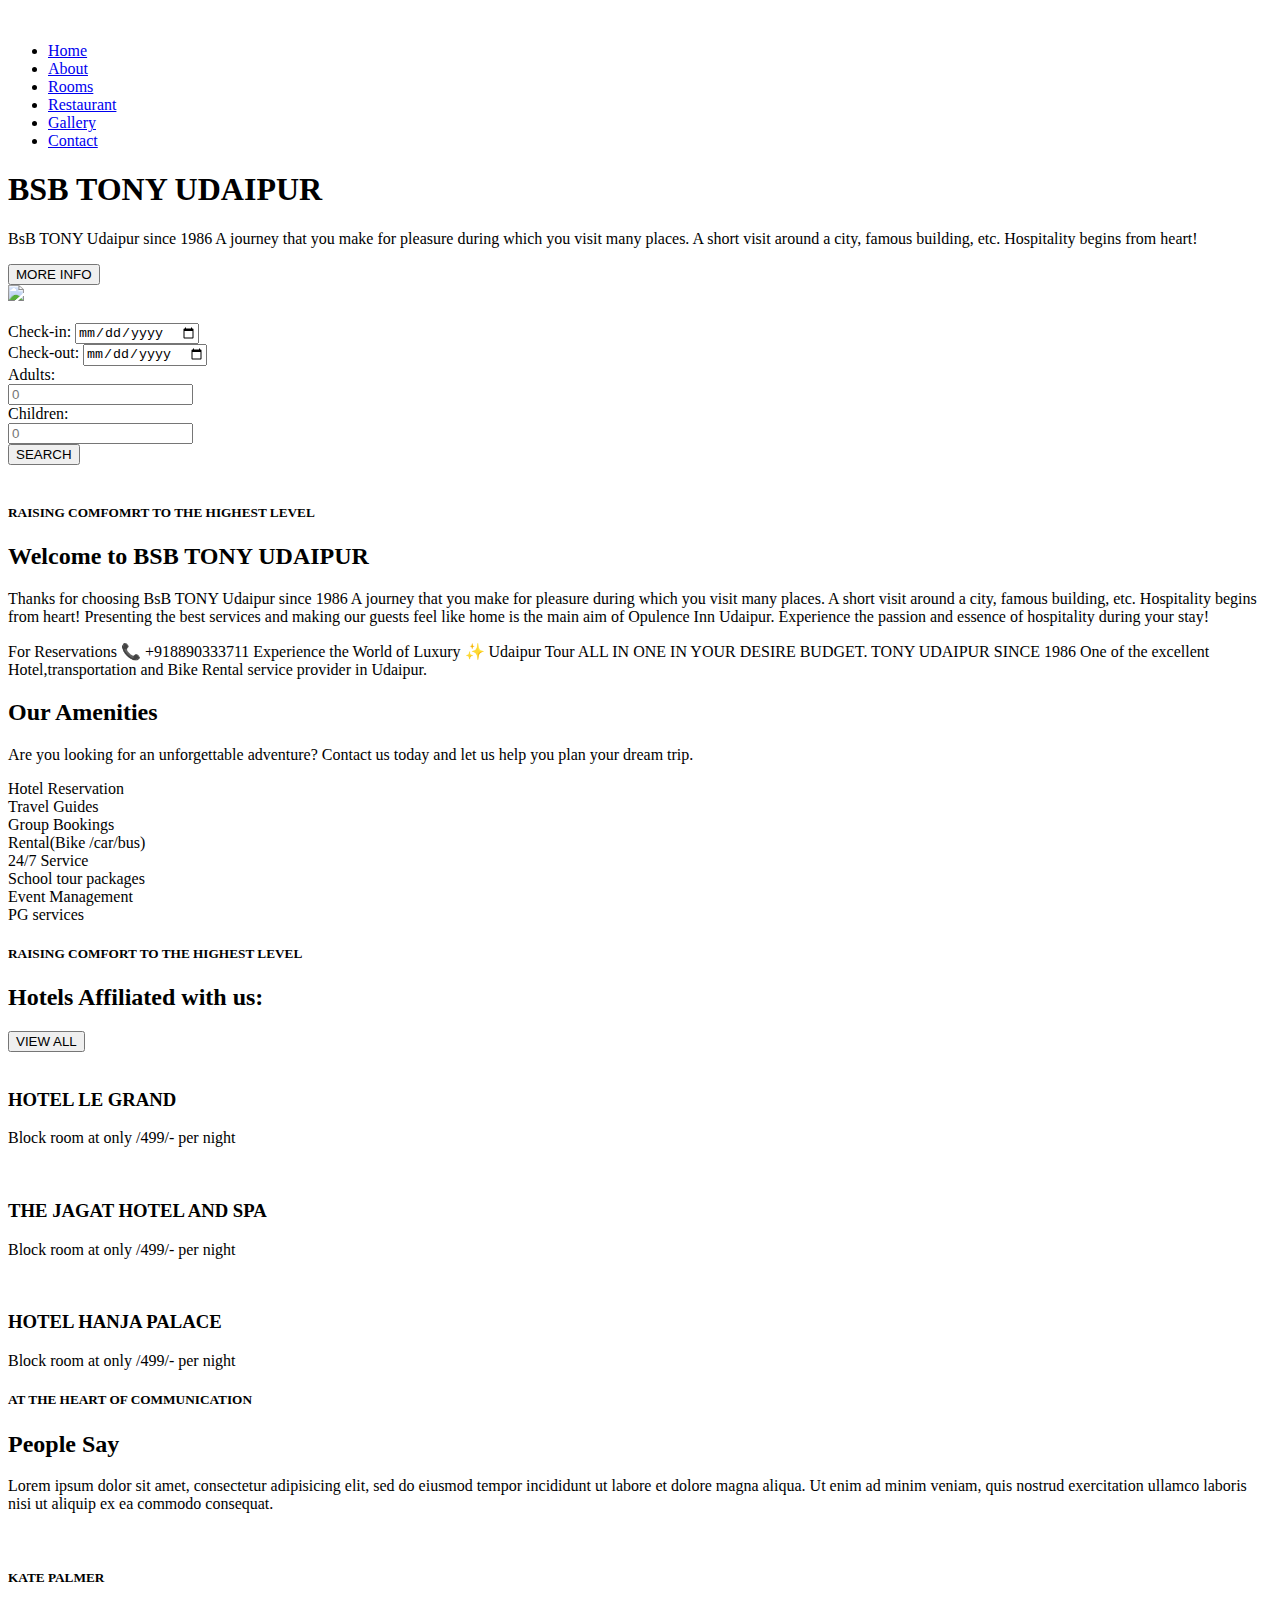
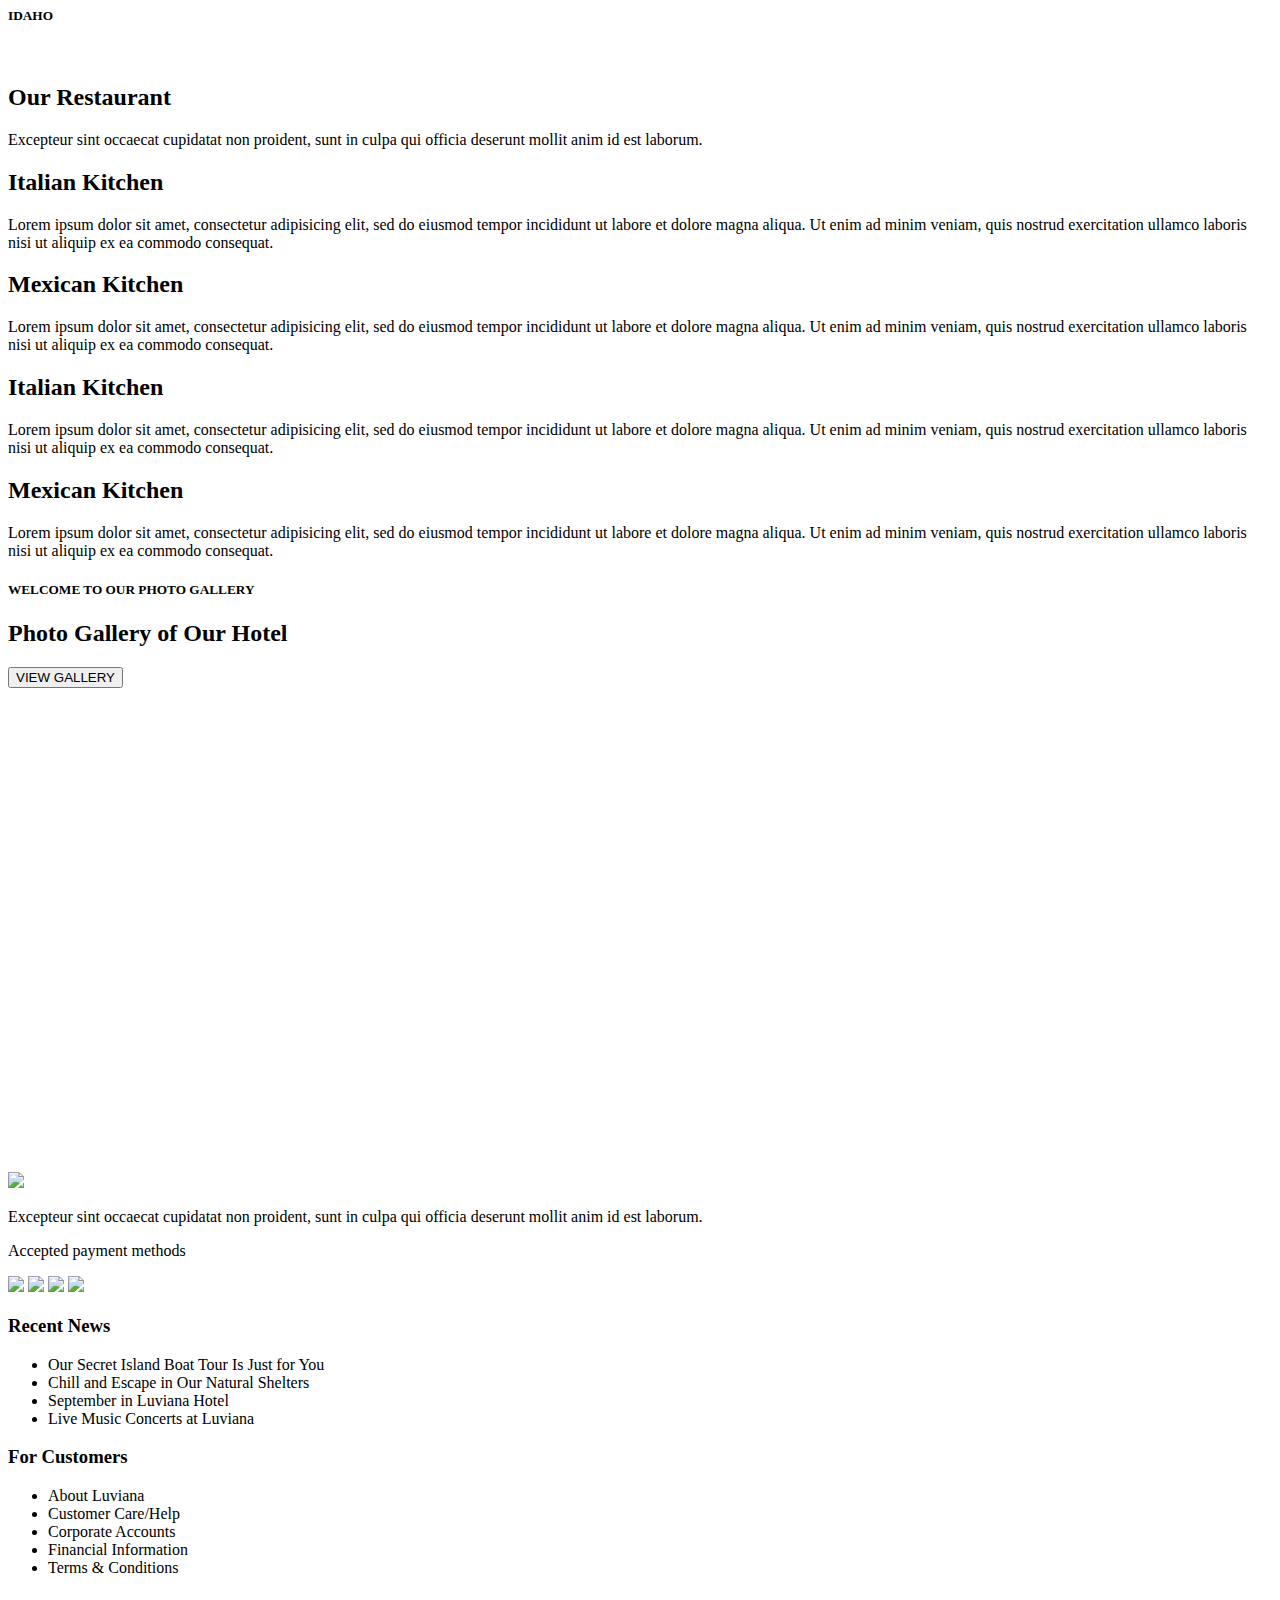
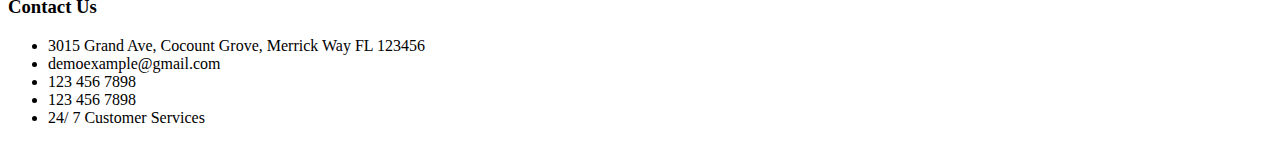
==== index.html @ 1e6cf477 "Update index.html" ====
<!DOCTYPE html>
<html lang="en" dir="ltr">

<head>
  <title>Hotel Website</title>
  <meta name="viewport" content="width=device-width, initial-scale=1">
  <link rel="stylesheet" href="css/style.css">

  <link rel="stylesheet" href="https://pro.fontawesome.com/releases/v5.10.0/css/all.css" integrity="sha384-AYmEC3Yw5cVb3ZcuHtOA93w35dYTsvhLPVnYs9eStHfGJvOvKxVfELGroGkvsg+p" crossorigin="anonymous" />


  <link rel="stylesheet" href="https://cdnjs.cloudflare.com/ajax/libs/OwlCarousel2/2.3.4/assets/owl.carousel.css" integrity="sha512-UTNP5BXLIptsaj5WdKFrkFov94lDx+eBvbKyoe1YAfjeRPC+gT5kyZ10kOHCfNZqEui1sxmqvodNUx3KbuYI/A==" crossorigin="anonymous"
    referrerpolicy="no-referrer" />
  <link rel="stylesheet" href="https://cdnjs.cloudflare.com/ajax/libs/OwlCarousel2/2.3.4/assets/owl.theme.default.min.css" integrity="sha512-sMXtMNL1zRzolHYKEujM2AqCLUR9F2C4/05cdbxjjLSRvMQIciEPCQZo++nk7go3BtSuK9kfa/s+a4f4i5pLkw=="
    crossorigin="anonymous" referrerpolicy="no-referrer" />
  <script src="https://code.jquery.com/jquery-1.12.4.min.js" integrity="sha256-ZosEbRLbNQzLpnKIkEdrPv7lOy9C27hHQ+Xp8a4MxAQ=" crossorigin="anonymous"></script>

</head>

<body>
  <header class="header" id="navigation-menu">
    <div class="container">
      <nav>
        <a href="#" class="logo"> <img src="image/logo.png" alt=""> </a>

        <ul class="nav-menu">
          <li> <a href="#home" class="nav-link">Home</a> </li>
          <li> <a href="#about" class="nav-link">About</a> </li>
          <li> <a href="#rooms" class="nav-link">Rooms</a> </li>
          <li> <a href="#restaurant" class="nav-link">Restaurant</a> </li>
          <li> <a href="#gallery" class="nav-link">Gallery</a> </li>
          <li> <a href="#contact" class="nav-link">Contact</a> </li>
        </ul>

        <div class="hambuger">
          <span class="bar"></span>
          <span class="bar"></span>
          <span class="bar"></span>
        </div>
      </nav>
    </div>
  </header>
  <script>
    const hambuger = document.querySelector('.hambuger');
    const navMenu = document.querySelector('.nav-menu');

    hambuger.addEventListener("click", mobileMenu);

    function mobileMenu() {
      hambuger.classList.toggle("active");
      navMenu.classList.toggle("active");
    }

    const navLink = document.querySelectorAll('.nav-link');
    navLink.forEach((n) => n.addEventListener("click", closeMenu));

    function closeMenu() {
      hambuger.classList.remove("active");
      navMenu.classList.remove("active");
    }
  </script>

  <section class="home" id="home">
    <div class="head_container">
      <div class="box">
        <div class="text">
          <h1>BSB TONY UDAIPUR</h1>
          <p>BsB TONY Udaipur since 1986 A journey that you make for pleasure during which you visit many places. A short visit around a city, famous building, etc. Hospitality begins from heart!  </p>
          <button>MORE INFO</button>
        </div>
      </div>
      <div class="image">
        <img src="image/home1.jpg" class="slide">
      </div>
      <div class="image_item">
        <img src="image/home1.jpg" alt="" class="slide active" onclick="img('image/home1.jpg')">
        <img src="image/home2.jpg" alt="" class="slide" onclick="img('image/home2.jpg')">
        <img src="image/home3.jpg" alt="" class="slide" onclick="img('image/home3.jpg')">
        <img src="image/home4.jpg" alt="" class="slide" onclick="img('image/home4.jpg')">
      </div>
    </div>
  </section>
  <script>
    function img(anything) {
      document.querySelector('.slide').src = anything;
    }

    function change(change) {
      const line = document.querySelector('.image');
      line.style.background = change;
    }
  </script>
  <section class="book">
    <div class="container flex">
      <div class="input grid">
        <div class="box">
          <label>Check-in:</label>
          <input type="date" placeholder="Check-in-Date">
        </div>
        <div class="box">
          <label>Check-out:</label>
          <input type="date" placeholder="Check-out-Date">
        </div>
        <div class="box">
          <label>Adults:</label> <br>
          <input type="number" placeholder="0">
        </div>
        <div class="box">
          <label>Children:</label> <br>
          <input type="number" placeholder="0">
        </div>
      </div>
      <div class="search">
        <input type="submit" value="SEARCH">
      </div>
    </div>
  </section>
  <section class="about top" id="about">
    <div class="container flex">
      <div class="left">
        <div class="img">
          <img src="image/a1.jpg" alt="" class="image1">
          <img src="image/a2.jpg" alt="" class="image2">
        </div>
      </div>
      <div class="right">
        <div class="heading">
          <h5>RAISING COMFOMRT TO THE HIGHEST LEVEL</h5>
          <h2>Welcome to BSB TONY UDAIPUR </h2>
          <p>
          
            Thanks for choosing
            BsB TONY Udaipur since 1986
            
            A journey that you make for pleasure during which you visit many places.
            
            A short visit around a city, famous building, etc.
            Hospitality begins from heart!
            
            Presenting the best services and making our guests feel like home is the main aim of Opulence Inn Udaipur.
            Experience the passion and essence of hospitality during your stay!
            
            
             </p>
          <p>For Reservations 
            📞 +918890333711
            
            Experience the World of Luxury ✨
            
            
            Udaipur Tour ALL IN ONE IN YOUR DESIRE BUDGET. 
            
            TONY UDAIPUR SINCE 1986
            
            
            One of the excellent Hotel,transportation and Bike Rental service provider in Udaipur.
            </p>
          
        </div>
      </div>
    </div>
  </section>
  <section class="wrapper top">
    <div class="container">
      <div class="text">
        <h2>Our Amenities</h2>
        <p>Are you looking for an unforgettable adventure? Contact us today and let us help you plan your dream trip. </p>

        <div class="content">
          <div class="box flex">
            <i class="fas fa-swimming-pool"></i>
            <span>Hotel Reservation
            </span>
          </div>
          <div class="box flex">
            <i class="fas fa-dumbbell"></i>
            <span>Travel Guides
            </span>
          </div>
          <div class="box flex">
            <i class="fas fa-spa"></i>
            <span>Group Bookings</span>
          </div>
          <div class="box flex">
            <i class="fas fa-ship"></i>
            <span>Rental(Bike /car/bus)
            </span>
          </div>
          <div class="box flex">
            <i class="fas fa-swimmer"></i>
            <span>24/7 Service

            </span>
          </div>
          <div class="box flex">
            <i class="fas fa-microphone"></i>
            <span>School tour packages
            </span>
          </div>
          <div class="box flex">
            <i class="fas fa-water"></i>
            <span>Event Management
            </span>
          </div>
          <div class="box flex">
            <i class="fas fa-umbrella-beach"></i>
            <span>PG services</span>
          </div>
        </div>
      </div>
    </div>
  </section>
  <section class="room top" id="room">
    <div class="container">
      <div class="heading_top flex1">
        <div class="heading">
          <h5>RAISING COMFORT TO THE HIGHEST LEVEL</h5>
          <h2>Hotels Affiliated with us:</h2>
        </div>
        <div class="button">
          <a href="allhotels.html"><button class="btn1">VIEW ALL</button></div></a>
        </div>
      </div>

      <div class="content grid">
        <div class="box">
          <div class="img">
            <img src="image/aa.jpg" alt="">
          </div>
          <div class="text">
            <h3>HOTEL LE GRAND</h3>
            <p> <span>Block room  </span><span>at only </span>/499/-<span> per night</span> </p>
          </div>
        </div>
        <div class="box">
          <div class="img">
            <img src="image/BB.jpg" alt="">
          </div>
          <div class="text">
            <h3>THE JAGAT HOTEL AND SPA</h3>
            <p> <span>Block room  </span>at only <span>/499/- per night</span> </p>
          </div>
        </div>
        <div class="box">
          <div class="img">
            <img src="image/cc.jpg" alt="">
          </div>
          <div class="text">
            <h3>HOTEL HANJA PALACE</h3>
            <p> <span>Block room  </span>at only <span>/499/- per night</span> </p>
          </div>
        </div>
      </div>
    </div>
  </section>
  <section class="wrapper wrapper2 top">
    <div class="container">
      <div class="text">
        <div class="heading">
          <h5>AT THE HEART OF COMMUNICATION</h5>
          <h2>People Say</h2>
        </div>

        <div class="para">
          <p>Lorem ipsum dolor sit amet, consectetur adipisicing elit, sed do eiusmod tempor incididunt ut labore et dolore magna aliqua. Ut enim ad minim veniam, quis nostrud exercitation ullamco laboris nisi ut aliquip ex ea commodo consequat. </p>

          <div class="box flex">
            <div class="img">
              <img src="image/c.jpg" alt="">
            </div>
            <div class="name">
              <h5>KATE PALMER</h5>
              <h5>IDAHO</h5>
            </div>
          </div>
        </div>
      </div>
    </div>
  </section>


  <section class="restaurant top" id="restaurant">
    <div class="container flex">
      <div class="left">
        <img src="image/re.jpg" alt="">
      </div>
      <div class="right">
        <div class="text">
          <h2>Our Restaurant</h2>
          <p> Excepteur sint occaecat cupidatat non proident, sunt in culpa qui officia deserunt mollit anim id est laborum.</p>
        </div>
        <div class="accordionWrapper">
          <div class="accordionItem open">
            <h2 class="accordionIHeading">Italian Kitchen</h2>
            <div class="accordionItemContent">
              <p>Lorem ipsum dolor sit amet, consectetur adipisicing elit, sed do eiusmod tempor incididunt ut labore et dolore magna aliqua. Ut enim ad minim veniam, quis nostrud exercitation ullamco laboris nisi ut aliquip ex ea commodo consequat.
              </p>
            </div>
          </div>
          <div class="accordionItem close">
            <h2 class="accordionIHeading">Mexican Kitchen</h2>
            <div class="accordionItemContent">
              <p>Lorem ipsum dolor sit amet, consectetur adipisicing elit, sed do eiusmod tempor incididunt ut labore et dolore magna aliqua. Ut enim ad minim veniam, quis nostrud exercitation ullamco laboris nisi ut aliquip ex ea commodo consequat.
              </p>
            </div>
          </div>
          <div class="accordionItem close">
            <h2 class="accordionIHeading">Italian Kitchen</h2>
            <div class="accordionItemContent">
              <p>Lorem ipsum dolor sit amet, consectetur adipisicing elit, sed do eiusmod tempor incididunt ut labore et dolore magna aliqua. Ut enim ad minim veniam, quis nostrud exercitation ullamco laboris nisi ut aliquip ex ea commodo consequat.
              </p>
            </div>
          </div>
          <div class="accordionItem close">
            <h2 class="accordionIHeading">Mexican Kitchen</h2>
            <div class="accordionItemContent">
              <p>Lorem ipsum dolor sit amet, consectetur adipisicing elit, sed do eiusmod tempor incididunt ut labore et dolore magna aliqua. Ut enim ad minim veniam, quis nostrud exercitation ullamco laboris nisi ut aliquip ex ea commodo consequat.
              </p>
            </div>
          </div>
        </div>
      </div>
    </div>
  </section>
  <script>
    var accItem = document.getElementsByClassName('accordionItem');
    var accHD = document.getElementsByClassName('accordionIHeading');

    for (i = 0; i < accHD.length; i++) {
      accHD[i].addEventListener('click', toggleItem, false);
    }

    function toggleItem() {
      var itemClass = this.parentNode.className;
      for (var i = 0; i < accItem.length; i++) {
        accItem[i].className = 'accordionItem close';
      }
      if (itemClass == 'accordionItem close') {
        this.parentNode.className = 'accordionItem open';
      }
    }
  </script>



  <section class="gallary mtop " id="gallary">
    <div class="container">
      <div class="heading_top flex1">
        <div class="heading">
          <h5>WELCOME TO OUR PHOTO GALLERY</h5>
          <h2>Photo Gallery of Our Hotel</h2>
        </div>
        <div class="button">
          <button class="btn1">VIEW GALLERY</button>
        </div>
      </div>

      <div class="owl-carousel owl-theme">
        <div class="item">
          <img src="image/aa.jpg" alt="">
        </div>
        <div class="item">
          <img src="image/aa2.jpg" alt="">
        </div>
        <div class="item">
          <img src="image/aa3.jpg" alt="">
        </div>
        <div class="item">
          <img src="image/BB.jpg" alt="">
        </div>
        <div class="item">
          <img src="image/BB2.jpg" alt="">
        </div>
        <div class="item">
          <img src="image/cc.jpg" alt="">
        </div>
        <div class="item">
          <img src="image/cc1.jpg" alt="">
        </div>
        <div class="item">
          <img src="image/dd.jpg" alt="">
        </div>
      </div>

    </div>
  </section>

  <script src="https://cdnjs.cloudflare.com/ajax/libs/OwlCarousel2/2.3.4/owl.carousel.js" integrity="sha512-gY25nC63ddE0LcLPhxUJGFxa2GoIyA5FLym4UJqHDEMHjp8RET6Zn/SHo1sltt3WuVtqfyxECP38/daUc/WVEA==" crossorigin="anonymous"
    referrerpolicy="no-referrer"></script>
  <script src="https://cdnjs.cloudflare.com/ajax/libs/OwlCarousel2/2.3.4/owl.carousel.min.js" integrity="sha512-bPs7Ae6pVvhOSiIcyUClR7/q2OAsRiovw4vAkX+zJbw3ShAeeqezq50RIIcIURq7Oa20rW2n2q+fyXBNcU9lrw==" crossorigin="anonymous"
    referrerpolicy="no-referrer"></script>
  <script>
    $('.owl-carousel').owlCarousel({
      loop: true,
      margin: 10,
      nav: true,
      dots: false,
      navText: ["<i class='fas fa-chevron-left'></i>", "<i class='fas fa-chevron-right'></i>"],
      responsive: {
        0: {
          items: 1
        },
        768: {
          items: 2
        },
        1000: {
          items: 4
        }
      }
    })
  </script>



  <section class="map top">
    <iframe src="https://www.google.com/maps/embed?pb=!1m14!1m12!1m3!1d14131.036667732067!2d85.32395955!3d27.69383745!2m3!1f0!2f0!3f0!3m2!1i1024!2i768!4f13.1!5e0!3m2!1sen!2snp!4v1637755481449!5m2!1sen!2snp" width="600" height="450" style="border:0;"
      allowfullscreen="" loading="lazy"></iframe>
  </section>


  <footer>
    <div class="container grid top">
      <div class="box">
        <img src="https://img.icons8.com/external-flatart-icons-flat-flatarticons/48/000000/external-hotel-hotel-services-and-city-elements-flatart-icons-flat-flatarticons-1.png" />
        <p> Excepteur sint occaecat cupidatat non proident, sunt in culpa qui officia deserunt mollit anim id est laborum.</p>

        <p>Accepted payment methods</p>
        <div class="payment grid">
          <img src="https://img.icons8.com/color/48/000000/visa.png" />
          <img src="https://img.icons8.com/color/48/000000/mastercard.png" />
          <img src="https://img.icons8.com/color-glass/48/000000/paypal.png" />
          <img src="https://img.icons8.com/fluency/48/000000/amex.png" />
        </div>
      </div>

      <div class="box">
        <h3>Recent News</h3>

        <ul>
          <li>Our Secret Island Boat Tour Is Just for You</li>
          <li>Chill and Escape in Our Natural Shelters</li>
          <li>September in Luviana Hotel</li>
          <li>Live Music Concerts at Luviana</li>
        </ul>
      </div>

      <div class="box">
        <h3>For Customers</h3>
        <ul>
          <li>About Luviana</li>
          <li>Customer Care/Help</li>
          <li>Corporate Accounts</li>
          <li>Financial Information</li>
          <li>Terms & Conditions</li>
        </ul>
      </div>

      <div class="box">
        <h3>Contact Us</h3>

        <ul>
          <li>3015 Grand Ave, Cocount Grove, Merrick Way FL 123456</li>
          <li><i class="far fa-envelope"></i>demoexample@gmail.com </li>
          <li><i class="far fa-phone-alt"></i>123 456 7898 </li>
          <li><i class="far fa-phone-alt"></i>123 456 7898 </li>
          <li><i class="far fa-comments"></i>24/ 7 Customer Services </li>
        </ul>
      </div>
    </div>
  </footer>
</body>

</html>
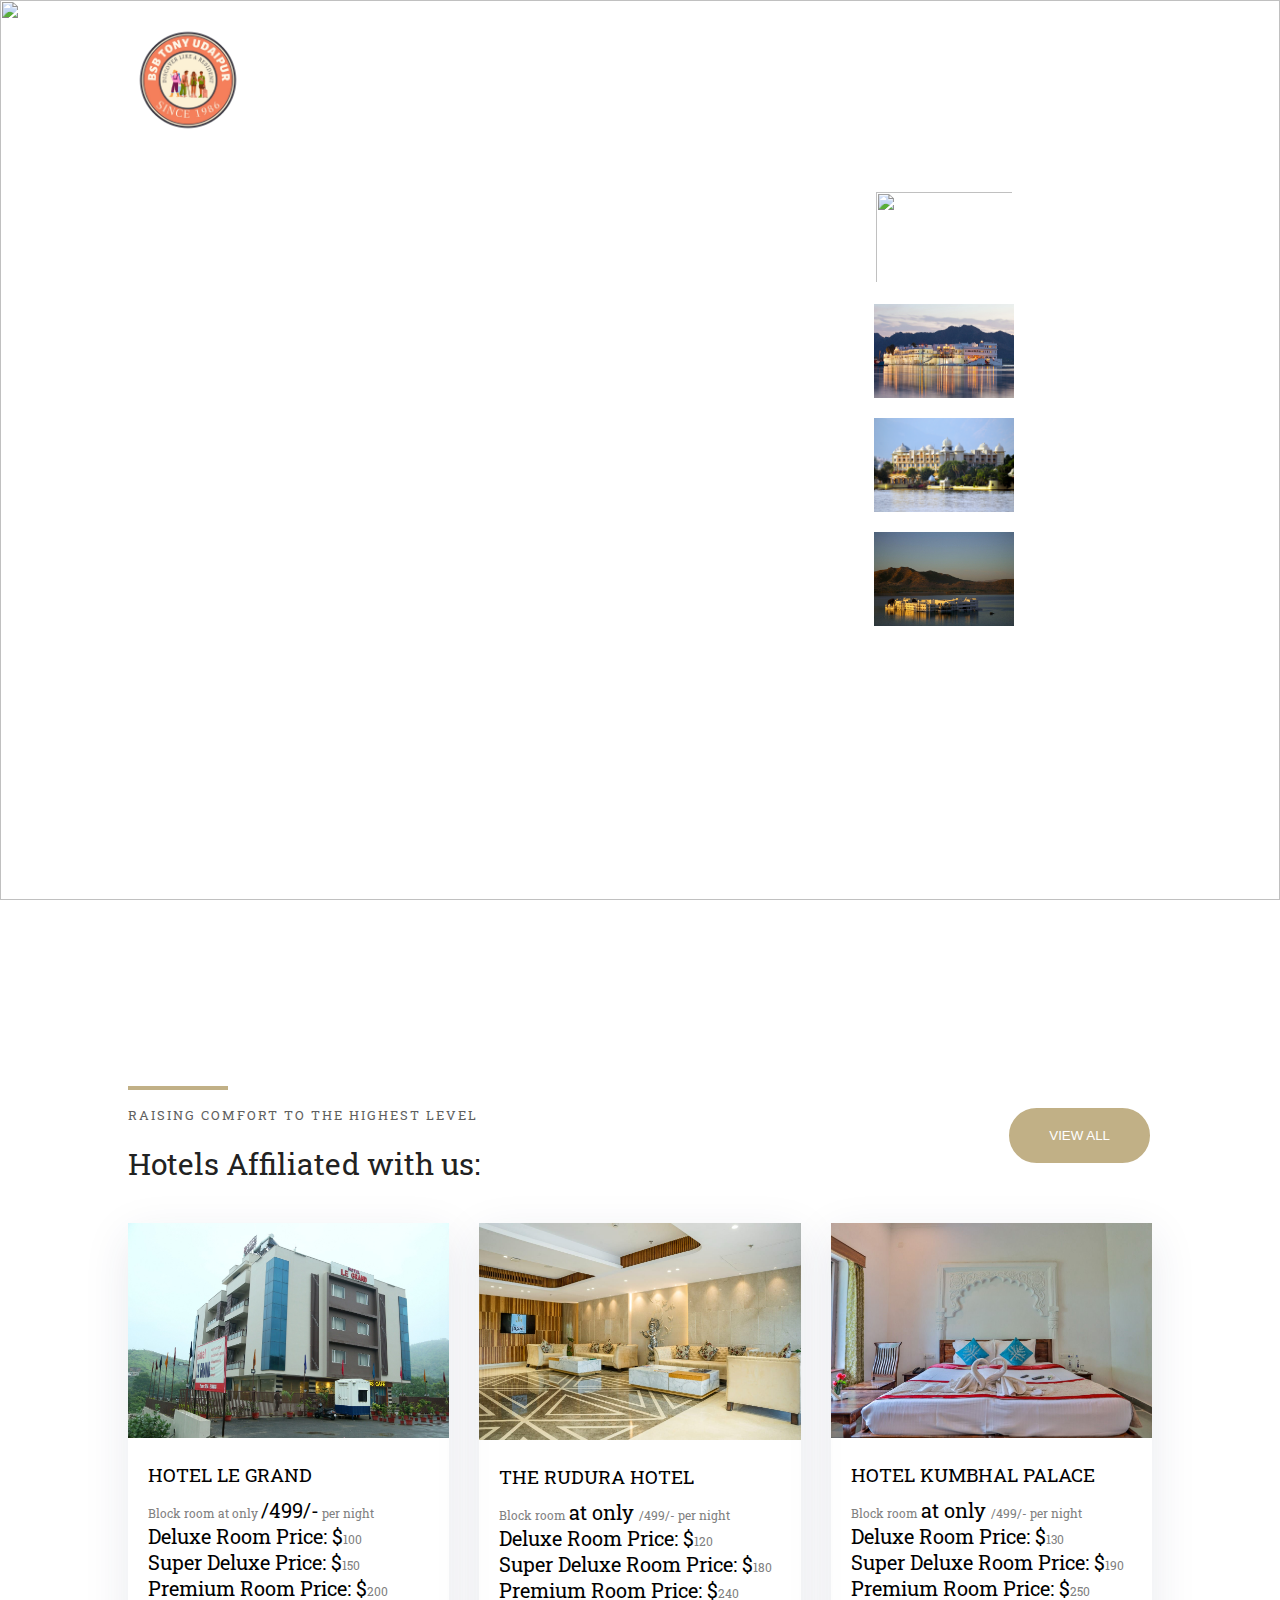
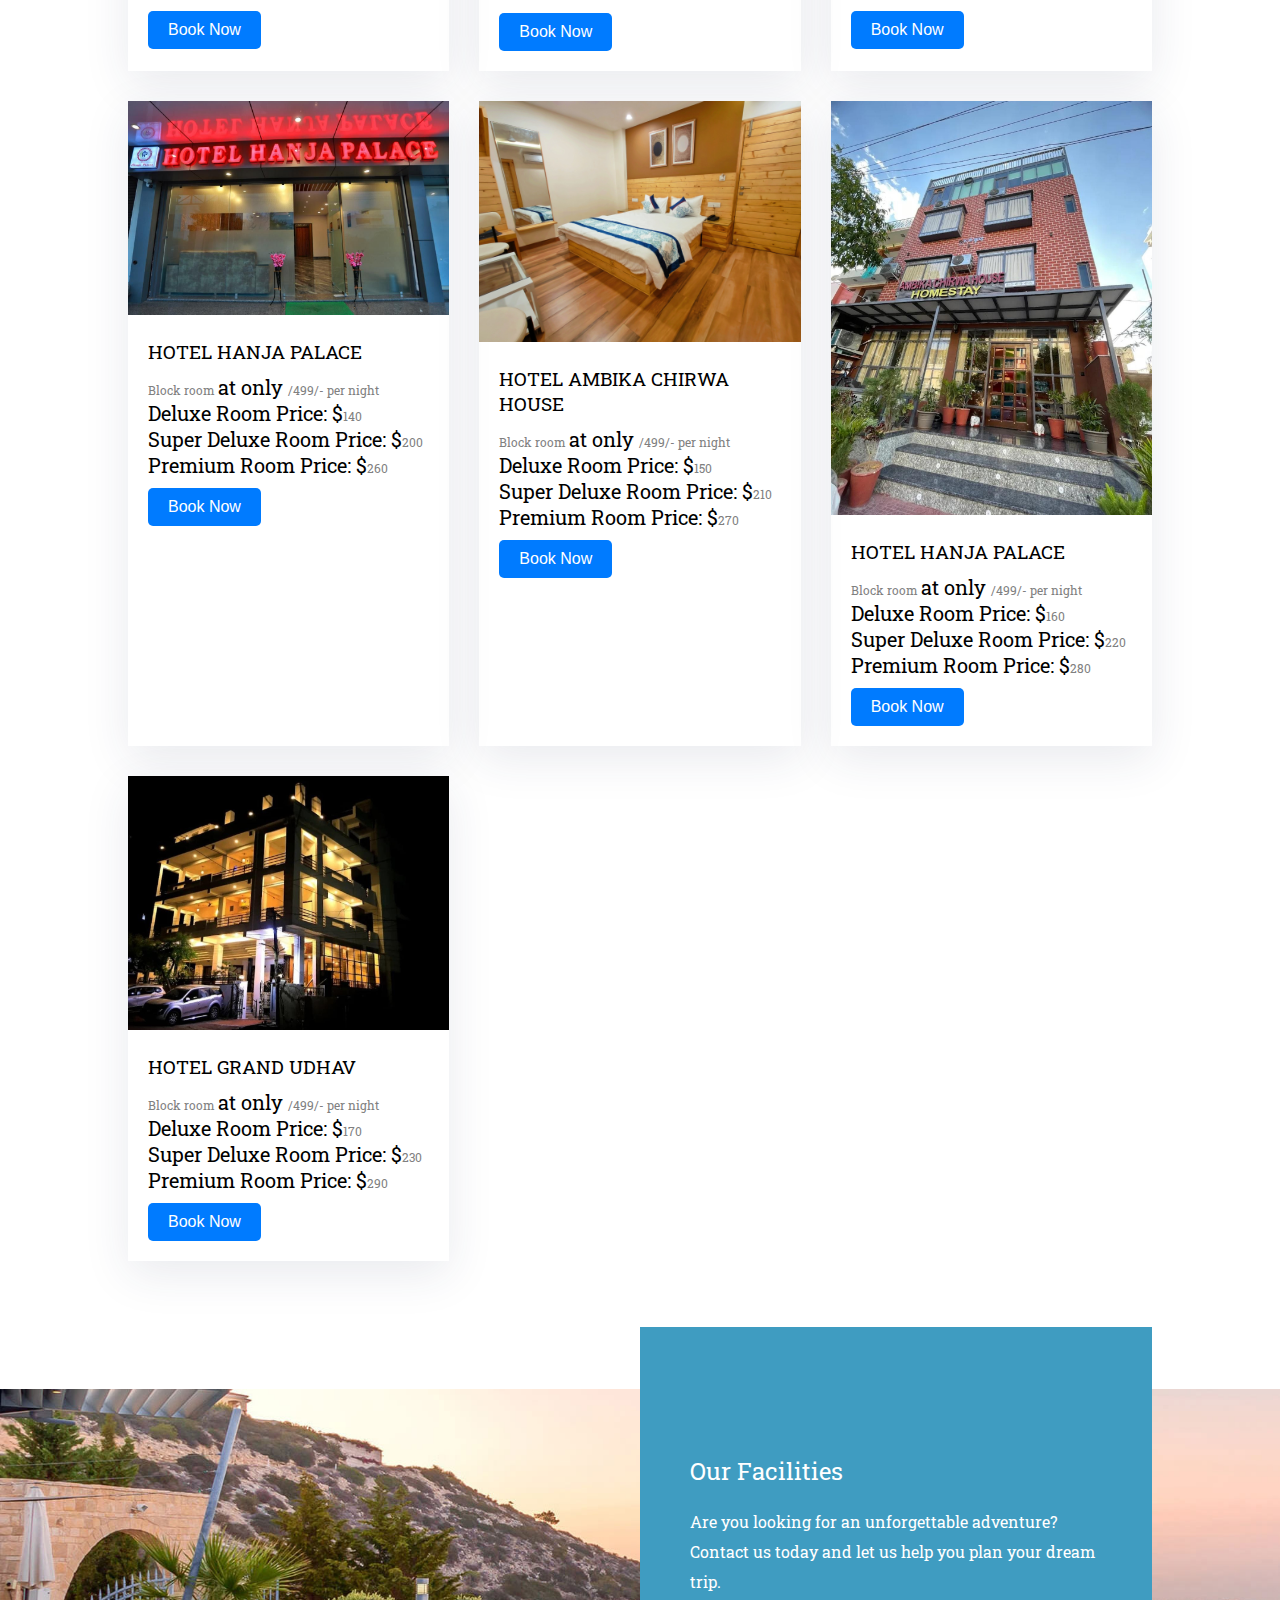
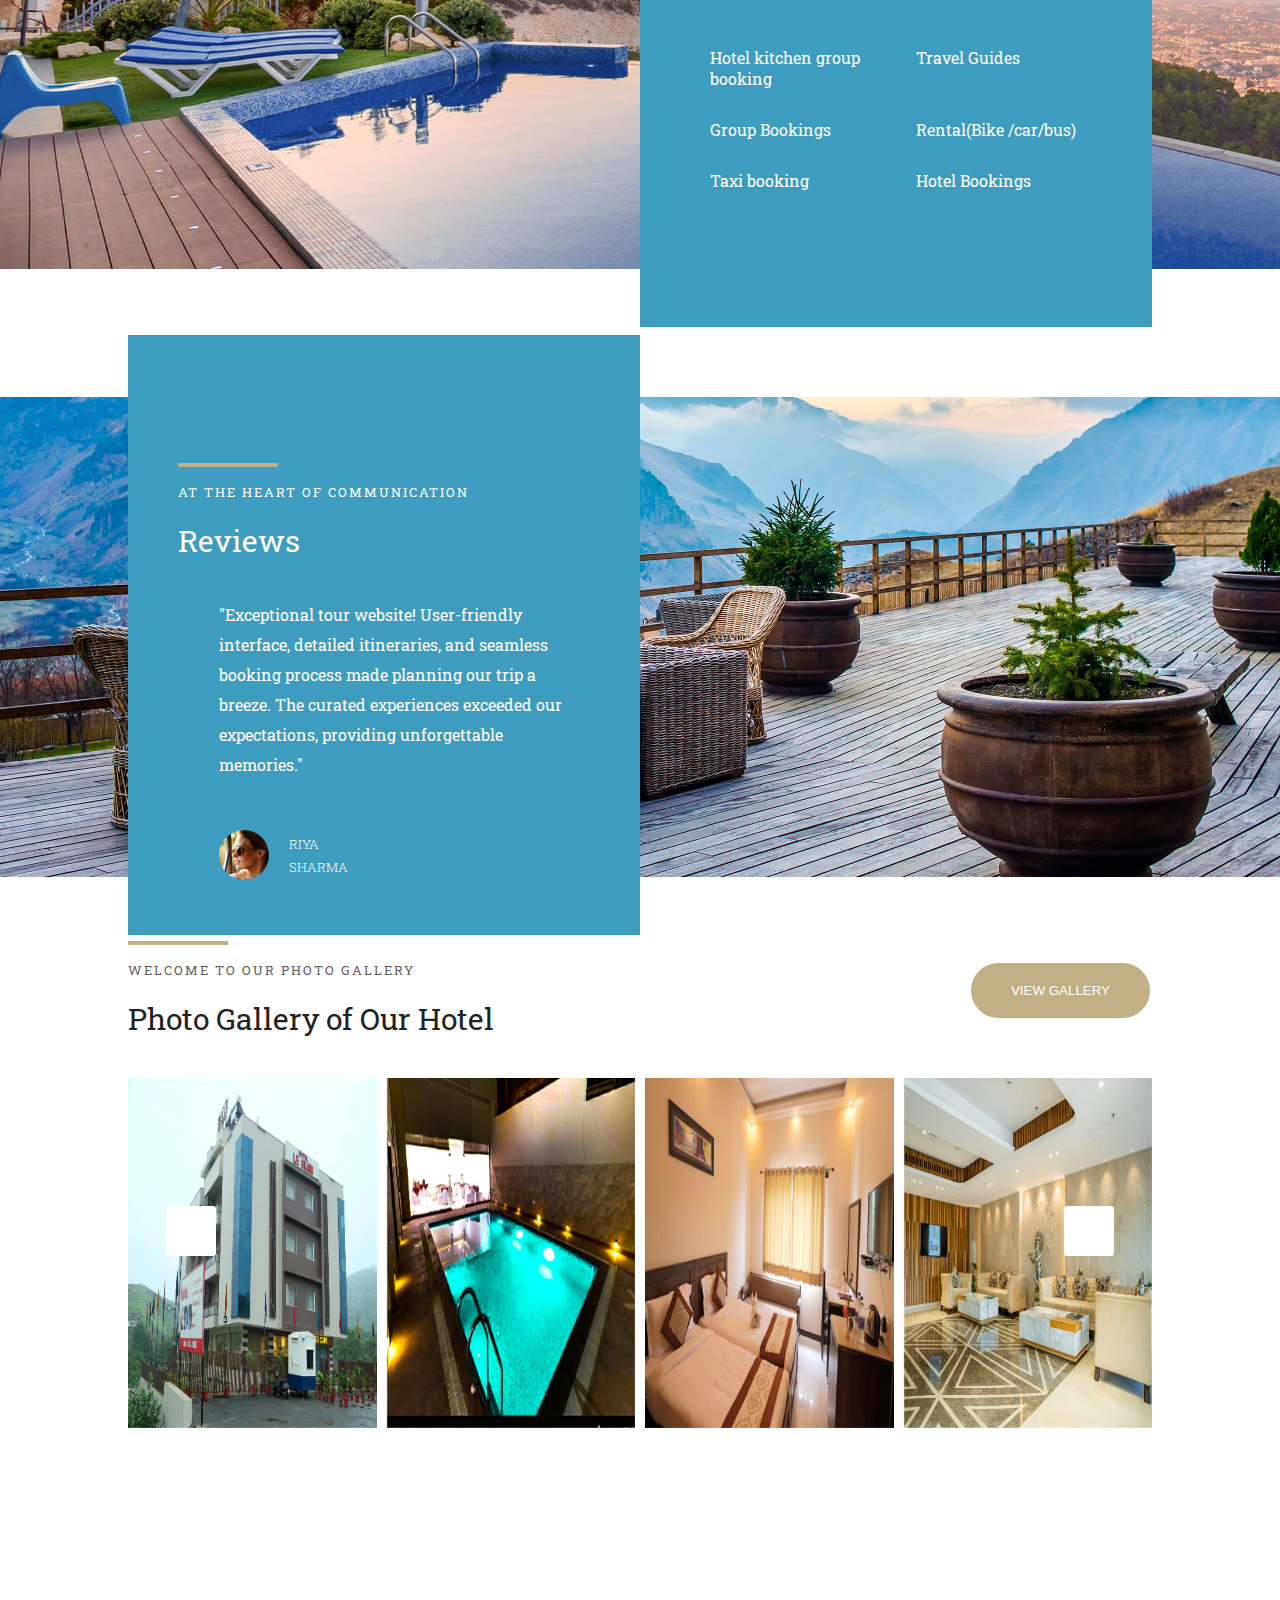
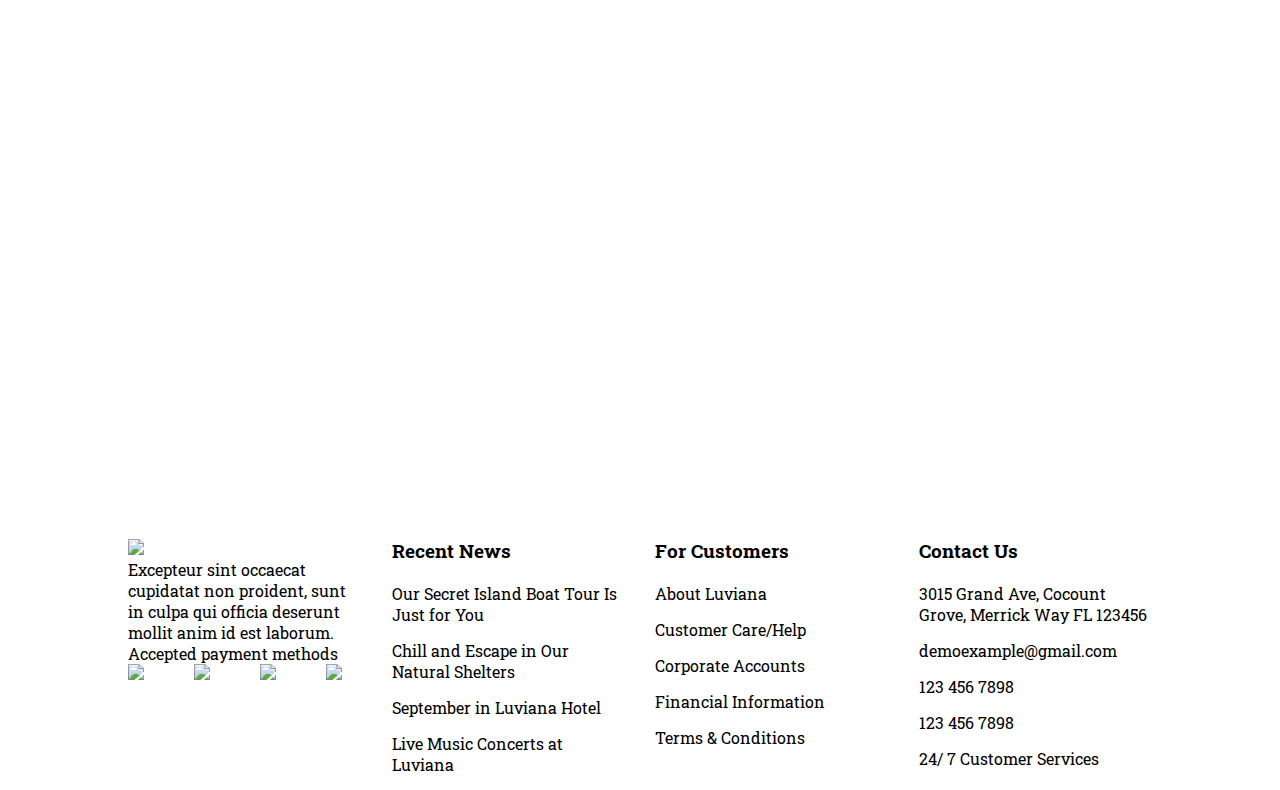
==== commit e5585fd8: "Update index.html" ====
--- a/index.html
+++ b/index.html
@@ -66,7 +66,7 @@
         <div class="text">
           <h1>BSB TONY UDAIPUR</h1>
           <p>BsB TONY Udaipur since 1986 A journey that you make for pleasure during which you visit many places. A short visit around a city, famous building, etc. Hospitality begins from heart!  </p>
-          <button>MORE INFO</button>
+        <A href="home.html"><button>MORE INFO</button></A>
         </div>
       </div>
       <div class="image">
@@ -90,86 +90,281 @@
       line.style.background = change;
     }
   </script>
-  <section class="book">
-    <div class="container flex">
-      <div class="input grid">
-        <div class="box">
-          <label>Check-in:</label>
-          <input type="date" placeholder="Check-in-Date">
-        </div>
-        <div class="box">
-          <label>Check-out:</label>
-          <input type="date" placeholder="Check-out-Date">
-        </div>
-        <div class="box">
-          <label>Adults:</label> <br>
-          <input type="number" placeholder="0">
-        </div>
-        <div class="box">
-          <label>Children:</label> <br>
-          <input type="number" placeholder="0">
-        </div>
-      </div>
-      <div class="search">
-        <input type="submit" value="SEARCH">
-      </div>
-    </div>
-  </section>
-  <section class="about top" id="about">
-    <div class="container flex">
-      <div class="left">
-        <div class="img">
-          <img src="image/a1.jpg" alt="" class="image1">
-          <img src="image/a2.jpg" alt="" class="image2">
-        </div>
-      </div>
-      <div class="right">
-        <div class="heading">
-          <h5>RAISING COMFOMRT TO THE HIGHEST LEVEL</h5>
-          <h2>Welcome to BSB TONY UDAIPUR </h2>
-          <p>
-          
-            Thanks for choosing
-            BsB TONY Udaipur since 1986
+  
+ 
+</br>
+</br>
+</br>
+</br>
+</br>
+</br>
+</br>
+</br>
+</br>
+
+</br>
+
+</br>
+</br>
+</br>
+</br>
+<section class="room top" id="room">
+  <div class="container">
+    <div class="heading_top flex1">
+      <div class="heading">
+        <h5>RAISING COMFORT TO THE HIGHEST LEVEL</h5>
+        <h2>Hotels Affiliated with us:</h2>
+      </div>
+      <div class="button">
+        <a href="allhotels.html"><button class="btn1">VIEW ALL</button></a>
+      </div>
+    </div>
+
+    <div class="content grid">
+      <div class="box">
+        <div class="img">
+          <img src="image/aa.jpg" alt="">
+        </div>
+        <div class="text">
+          <h3>HOTEL LE GRAND</h3>
+          <p> <span>Block room  </span><span>at only </span>/499/-<span> per night</span> </p>
+          <section>
+
+            <meta charset="UTF-8">
+            <meta name="viewport" content="width=device-width, initial-scale=1.0">
+            <title>Updated Prices</title>
+            <link rel="stylesheet" href="styles2.css">
+          
+          <section>
             
-            A journey that you make for pleasure during which you visit many places.
-            
-            A short visit around a city, famous building, etc.
-            Hospitality begins from heart!
-            
-            Presenting the best services and making our guests feel like home is the main aim of Opulence Inn Udaipur.
-            Experience the passion and essence of hospitality during your stay!
-            
-            
-             </p>
-          <p>For Reservations 
-            📞 +918890333711
-            
-            Experience the World of Luxury ✨
-            
-            
-            Udaipur Tour ALL IN ONE IN YOUR DESIRE BUDGET. 
-            
-            TONY UDAIPUR SINCE 1986
-            
-            
-            One of the excellent Hotel,transportation and Bike Rental service provider in Udaipur.
-            </p>
-          
-        </div>
-      </div>
-    </div>
-  </section>
+          
+            <div class="hotel-list">
+                <div class="hotel" id="hotelA">
+                
+                    <div class="room-prices">
+                        <p>Deluxe Room Price: $<span id="deluxePriceA">100</span></p>
+                        <p>Super Deluxe Price: $<span id="superDeluxePriceA">150</span></p>
+                        <p>Premium Room Price: $<span id="premiumPriceA">200</span></p>
+                    </div>
+                </div>
+               
+            </div>
+          
+            <script src="script2.js"></script>
+          </section>
+          </section>
+          <button class="book-btn" onclick="location.href='b1.html'">Book Now</button>
+        </div>
+      </div>
+    
+      <div class="box">
+        <div class="img">
+          <img src="image/BB.jpg" alt="">
+        </div>
+        <div class="text">
+          <h3>THE RUDURA HOTEL</h3>
+          <p> <span>Block room  </span>at only <span>/499/- per night</span> </p>
+          <section>
+
+            <meta charset="UTF-8">
+            <meta name="viewport" content="width=device-width, initial-scale=1.0">
+            <title>Updated Prices</title>
+            <link rel="stylesheet" href="styles2.css">
+          
+          <section>
+            <div class="hotel-list">
+          <div class="hotel" id="hotelB">
+            <div class="room-prices">
+                <p>Deluxe Room Price: $<span id="deluxePriceB">120</span></p>
+                <p>Super Deluxe Room Price: $<span id="superDeluxePriceB">180</span></p>
+                <p>Premium Room Price: $<span id="premiumPriceB">240</span></p>
+            </div>
+        </div>
+           </div>
+            <script src="script2.js"></script>
+          </section>
+          </section>
+          <button class="book-btn" onclick="location.href='b2.html'">Book Now</button>
+        </div>
+      </div>
+      
+      <div class="box">
+        <div class="img">
+          <img src="image/cc.jpg" alt="">
+        </div>
+        <div class="text">
+          <h3>HOTEL KUMBHAL PALACE</h3>
+          <p> <span>Block room  </span>at only <span>/499/- per night</span> </p>
+          <section>
+
+            <meta charset="UTF-8">
+            <meta name="viewport" content="width=device-width, initial-scale=1.0">
+            <title>Updated Prices</title>
+            <link rel="stylesheet" href="styles2.css">
+          
+          <section>
+            <div class="hotel-list">
+         <div class="hotel" id="hotelC">
+            <div class="room-prices">
+                <p>Deluxe Room Price: $<span id="deluxePriceC">130</span></p>
+                <p>Super Deluxe Room Price: $<span id="superDeluxePriceC">190</span></p>
+                <p>Premium Room Price: $<span id="premiumPriceC">250</span></p>
+            </div>
+        </div>
+           </div>
+            <script src="script2.js"></script>
+          </section>
+          </section>
+          <button class="book-btn" onclick="location.href='b3.html'">Book Now</button>
+        </div>
+      </div>
+  
+      <div class="box">
+        <div class="img">
+          <img src="image/dd.jpg" alt="">
+        </div>
+        <div class="text">
+          <h3>HOTEL HANJA PALACE</h3>
+          <p> <span>Block room  </span>at only <span>/499/- per night</span> </p>
+          <div class="hotel" id="hotelD">
+            <div class="room-prices">
+                <p>Deluxe Room Price: $<span id="deluxePriceD">140</span></p>
+                <p>Super Deluxe Room Price: $<span id="superDeluxePriceD">200</span></p>
+                <p>Premium Room Price: $<span id="premiumPriceD">260</span></p>
+            </div>
+        </div>
+          <button class="book-btn" onclick="location.href='b4.html'">Book Now</button>
+        </div>
+      </div>
+  
+      <div class="box">
+        <div class="img">
+          <img src="image/ee.jpg" alt="">
+        </div>
+        <div class="text">
+          <h3>HOTEL AMBIKA CHIRWA HOUSE</h3>
+          <p> <span>Block room  </span>at only <span>/499/- per night</span> </p>
+          <section>
+
+            <meta charset="UTF-8">
+            <meta name="viewport" content="width=device-width, initial-scale=1.0">
+            <title>Updated Prices</title>
+            <link rel="stylesheet" href="styles2.css">
+          
+          <section>
+            <div class="hotel-list">
+         <div class="hotel" id="hotelE">
+            <div class="room-prices">
+                <p>Deluxe Room Price: $<span id="deluxePriceE">150</span></p>
+                <p>Super Deluxe Room Price: $<span id="superDeluxePriceE">210</span></p>
+                <p>Premium Room Price: $<span id="premiumPriceE">270</span></p>
+            </div>
+        </div>
+           </div>
+            <script src="script2.js"></script>
+          </section>
+          </section>
+          <button class="book-btn" onclick="location.href='b5.html'">Book Now</button>
+        </div>
+      </div>
+  
+      <div class="box">
+        <div class="img">
+          <img src="image/FF.jpg" alt="">
+        </div>
+        <div class="text">
+          <h3>HOTEL HANJA PALACE</h3>
+          <p> <span>Block room  </span>at only <span>/499/- per night</span> </p>
+          <section>
+
+            <meta charset="UTF-8">
+            <meta name="viewport" content="width=device-width, initial-scale=1.0">
+            <title>Updated Prices</title>
+            <link rel="stylesheet" href="styles2.css">
+          
+          <section>
+            <div class="hotel-list">
+          <div class="hotel" id="hotelF">
+            <div class="room-prices">
+                <p>Deluxe Room Price: $<span id="deluxePriceF">160</span></p>
+                <p>Super Deluxe Room Price: $<span id="superDeluxePriceF">220</span></p>
+                <p>Premium Room Price: $<span id="premiumPriceF">280</span></p>
+            </div>
+        </div>
+           </div>
+            <script src="script2.js"></script>
+          </section>
+          </section>
+          <button class="book-btn" onclick="location.href='b6.html'">Book Now</button>
+        </div>
+      </div>
+  
+      <div class="box">
+        <div class="img">
+          <img src="image/HH.jpg" alt="">
+        </div>
+        <div class="text">
+          <h3>HOTEL GRAND UDHAV</h3>
+          <p> <span>Block room  </span>at only <span>/499/- per night</span> </p>
+          
+
+          <section>
+
+            <meta charset="UTF-8">
+            <meta name="viewport" content="width=device-width, initial-scale=1.0">
+            <title>Updated Prices</title>
+            <link rel="stylesheet" href="styles2.css">
+          
+          <section>
+            <div class="hotel-list">
+          <div class="hotel" id="hotelG">
+            <div class="room-prices">
+                <p>Deluxe Room Price: $<span id="deluxePriceG">170</span></p>
+                <p>Super Deluxe Room Price: $<span id="superDeluxePriceG">230</span></p>
+                <p>Premium Room Price: $<span id="premiumPriceG">290</span></p>
+            </div>
+        </div>
+           </div>
+            <script src="script2.js"></script>
+          </section>
+          </section>
+          <button class="book-btn" onclick="location.href='b7.html'">Book Now</button>
+        </div>
+      </div>
+    </div>
+  </div>
+</section>
+
+<style>
+  .book-btn {
+    background-color: #007bff;
+    color: #fff;
+    border: none;
+    padding: 10px 20px;
+    border-radius: 5px;
+    cursor: pointer;
+    font-size: 16px;
+    transition: background-color 0.3s;
+    margin-top: 10px;
+  }
+
+  .book-btn:hover {
+    background-color: #0056b3;
+  }
+</style>
+
+  
+  
   <section class="wrapper top">
     <div class="container">
       <div class="text">
-        <h2>Our Amenities</h2>
+        <h2>Our Facilities</h2>
         <p>Are you looking for an unforgettable adventure? Contact us today and let us help you plan your dream trip. </p>
 
         <div class="content">
           <div class="box flex">
             <i class="fas fa-swimming-pool"></i>
-            <span>Hotel Reservation
+            <span>Hotel kitchen group booking
             </span>
           </div>
           <div class="box flex">
@@ -188,89 +383,37 @@
           </div>
           <div class="box flex">
             <i class="fas fa-swimmer"></i>
-            <span>24/7 Service
+            <span>Taxi booking
 
             </span>
+         </div>
+          <div class="box flex">
+            <i class="fas fa-umbrella-beach"></i>
+            <span>Hotel Bookings</span>
           </div>
-          <div class="box flex">
-            <i class="fas fa-microphone"></i>
-            <span>School tour packages
-            </span>
-          </div>
-          <div class="box flex">
-            <i class="fas fa-water"></i>
-            <span>Event Management
-            </span>
-          </div>
-          <div class="box flex">
-            <i class="fas fa-umbrella-beach"></i>
-            <span>PG services</span>
-          </div>
         </div>
       </div>
     </div>
   </section>
-  <section class="room top" id="room">
-    <div class="container">
-      <div class="heading_top flex1">
-        <div class="heading">
-          <h5>RAISING COMFORT TO THE HIGHEST LEVEL</h5>
-          <h2>Hotels Affiliated with us:</h2>
-        </div>
-        <div class="button">
-          <a href="allhotels.html"><button class="btn1">VIEW ALL</button></div></a>
-        </div>
-      </div>
-
-      <div class="content grid">
-        <div class="box">
-          <div class="img">
-            <img src="image/aa.jpg" alt="">
-          </div>
-          <div class="text">
-            <h3>HOTEL LE GRAND</h3>
-            <p> <span>Block room  </span><span>at only </span>/499/-<span> per night</span> </p>
-          </div>
-        </div>
-        <div class="box">
-          <div class="img">
-            <img src="image/BB.jpg" alt="">
-          </div>
-          <div class="text">
-            <h3>THE JAGAT HOTEL AND SPA</h3>
-            <p> <span>Block room  </span>at only <span>/499/- per night</span> </p>
-          </div>
-        </div>
-        <div class="box">
-          <div class="img">
-            <img src="image/cc.jpg" alt="">
-          </div>
-          <div class="text">
-            <h3>HOTEL HANJA PALACE</h3>
-            <p> <span>Block room  </span>at only <span>/499/- per night</span> </p>
-          </div>
-        </div>
-      </div>
-    </div>
-  </section>
+  
   <section class="wrapper wrapper2 top">
     <div class="container">
       <div class="text">
         <div class="heading">
           <h5>AT THE HEART OF COMMUNICATION</h5>
-          <h2>People Say</h2>
+          <h2>Reviews</h2>
         </div>
 
         <div class="para">
-          <p>Lorem ipsum dolor sit amet, consectetur adipisicing elit, sed do eiusmod tempor incididunt ut labore et dolore magna aliqua. Ut enim ad minim veniam, quis nostrud exercitation ullamco laboris nisi ut aliquip ex ea commodo consequat. </p>
+          <p>"Exceptional tour website! User-friendly interface, detailed itineraries, and seamless booking process made planning our trip a breeze. The curated experiences exceeded our expectations, providing unforgettable memories." </p>
 
           <div class="box flex">
             <div class="img">
               <img src="image/c.jpg" alt="">
             </div>
             <div class="name">
-              <h5>KATE PALMER</h5>
-              <h5>IDAHO</h5>
+              <h5>RIYA </h5>
+              <h5>SHARMA</h5>
             </div>
           </div>
         </div>
@@ -279,49 +422,7 @@
   </section>
 
 
-  <section class="restaurant top" id="restaurant">
-    <div class="container flex">
-      <div class="left">
-        <img src="image/re.jpg" alt="">
-      </div>
-      <div class="right">
-        <div class="text">
-          <h2>Our Restaurant</h2>
-          <p> Excepteur sint occaecat cupidatat non proident, sunt in culpa qui officia deserunt mollit anim id est laborum.</p>
-        </div>
-        <div class="accordionWrapper">
-          <div class="accordionItem open">
-            <h2 class="accordionIHeading">Italian Kitchen</h2>
-            <div class="accordionItemContent">
-              <p>Lorem ipsum dolor sit amet, consectetur adipisicing elit, sed do eiusmod tempor incididunt ut labore et dolore magna aliqua. Ut enim ad minim veniam, quis nostrud exercitation ullamco laboris nisi ut aliquip ex ea commodo consequat.
-              </p>
-            </div>
-          </div>
-          <div class="accordionItem close">
-            <h2 class="accordionIHeading">Mexican Kitchen</h2>
-            <div class="accordionItemContent">
-              <p>Lorem ipsum dolor sit amet, consectetur adipisicing elit, sed do eiusmod tempor incididunt ut labore et dolore magna aliqua. Ut enim ad minim veniam, quis nostrud exercitation ullamco laboris nisi ut aliquip ex ea commodo consequat.
-              </p>
-            </div>
-          </div>
-          <div class="accordionItem close">
-            <h2 class="accordionIHeading">Italian Kitchen</h2>
-            <div class="accordionItemContent">
-              <p>Lorem ipsum dolor sit amet, consectetur adipisicing elit, sed do eiusmod tempor incididunt ut labore et dolore magna aliqua. Ut enim ad minim veniam, quis nostrud exercitation ullamco laboris nisi ut aliquip ex ea commodo consequat.
-              </p>
-            </div>
-          </div>
-          <div class="accordionItem close">
-            <h2 class="accordionIHeading">Mexican Kitchen</h2>
-            <div class="accordionItemContent">
-              <p>Lorem ipsum dolor sit amet, consectetur adipisicing elit, sed do eiusmod tempor incididunt ut labore et dolore magna aliqua. Ut enim ad minim veniam, quis nostrud exercitation ullamco laboris nisi ut aliquip ex ea commodo consequat.
-              </p>
-            </div>
-          </div>
-        </div>
-      </div>
-    </div>
-  </section>
+ 
   <script>
     var accItem = document.getElementsByClassName('accordionItem');
     var accHD = document.getElementsByClassName('accordionIHeading');
--- a/css/style.css
+++ b/css/style.css
@@ -0,0 +1,665 @@
+@import url('https://fonts.googleapis.com/css2?family=Roboto+Slab:wght@200;300;400;500;600;700;800;900&display=swap');
+
+* {
+  padding: 0;
+  margin: 0;
+  box-sizing: border-box;
+}
+
+html,
+body {
+  font-family: 'Roboto Slab', serif;
+  scroll-behavior: smooth;
+}
+
+li {
+  list-style: none;
+}
+
+a {
+  text-decoration: none;
+}
+
+.container {
+  max-width: 80%;
+  margin: auto;
+}
+
+.head_container {
+  max-width: 90%;
+  margin: auto;
+}
+
+/*--------------header--------*/
+header {
+  height: 8vh;
+}
+
+.logo img {
+  width: 120px;
+}
+
+header nav {
+  display: flex;
+  justify-content: space-between;
+  align-items: center;
+  padding-top: 20px;
+}
+
+.hambuger {
+  display: none;
+}
+
+.bar {
+  display: block;
+  width: 25px;
+  height: 3px;
+  margin: 5px auto;
+  transition: all 0.3s ease-in-out;
+  background-color: #fff;
+}
+
+header ul {
+  display: flex;
+  justify-content: space-between;
+  align-items: center;
+}
+
+header ul li {
+  margin-left: 3rem;
+}
+
+header ul li a {
+  font-size: 1.2rem;
+  font-weight: 400;
+  color: white;
+  transition: 0.5s;
+}
+
+header ul li a:hover {
+  color: #C1B086;
+}
+
+@media only screen and (max-width: 768px) {
+  header ul {
+    display: block;
+    position: fixed;
+    left: -100%;
+    top: 5rem;
+    flex-direction: column;
+    background-color: #fff;
+    width: 100%;
+    border-radius: 10px;
+    text-align: center;
+    transition: 0.5s;
+    box-shadow: 0 10px 27px rgba(0, 0, 0, 0.05);
+    z-index: 20;
+  }
+
+  header ul.active {
+    left: 0%;
+  }
+
+  header ul li {
+    margin: 2.5rem 0;
+  }
+
+  header ul li a {
+    color: black;
+  }
+
+  .hambuger {
+    display: block;
+    cursor: pointer;
+  }
+
+  .hambuger.active .bar:nth-child(2) {
+    opacity: 0;
+  }
+
+  .hambuger.active .bar:nth-child(1) {
+    transform: translateY(8px) rotate(45deg);
+  }
+
+  .hambuger.active .bar:nth-child(3) {
+    transform: translateY(-8px) rotate(-45deg);
+  }
+}
+
+/*--------------header--------*/
+/*--------------home--------*/
+.home .image img {
+  position: absolute;
+  top: 0;
+  left: 0;
+  z-index: -1;
+  width: 100%;
+  height: 100%;
+}
+
+.home .text {
+  max-width: 50%;
+  color: white;
+  margin: 20% 0 0 10%;
+}
+
+.home h1 {
+  font-size: 60px;
+  font-weight: 400PX;
+}
+
+.home p {
+  font-weight: 400;
+  line-height: 25px;
+  font-family: sans-serif;
+  font-size: 17px;
+  margin: 50px 0 0 50px;
+}
+
+button {
+  padding: 20px 40px;
+  background: none;
+  outline: none;
+  border: 2px solid white;
+  border-radius: 50px;
+  color: white;
+  margin-top: 20px;
+}
+
+.home button {
+  margin-left: 50px;
+}
+
+
+.home .image_item {
+  position: absolute;
+  top: 20%;
+  right: 20%;
+  display: flex;
+  flex-direction: column;
+  cursor: pointer;
+}
+
+.home .image_item img {
+  width: 140px;
+  height: 94px;
+  margin: 10px;
+  transition: 0.5s;
+}
+
+.home .image_item img.active {
+  border: 2px solid white;
+}
+
+.home .box .text {
+  position: relative;
+}
+
+.home .box .text::after {
+  position: absolute;
+  content: 'BSB';
+  font-size: 200px;
+  top: -100%;
+  font-weight: bold;
+  opacity: 0.1;
+}
+
+/*--------------home--------*/
+/*--------------book--------*/
+.flex {
+  display: flex;
+}
+
+.grid {
+  display: grid;
+  grid-template-columns: repeat(4, 1fr);
+  grid-gap: 30px;
+}
+
+.book {
+  margin-top: 5%;
+  width: 100%;
+  height: 20vh;
+  color: white;
+}
+
+.book .input {
+  background: #242e5a;
+  padding: 20px 20px 40px 20px;
+}
+
+.book .search {
+  background: #3f9cc1;
+  padding: 20px;
+}
+
+input {
+  width: 100%;
+  padding: 15px;
+  border: 2px solid rgba(255, 255, 255, 0.1);
+  outline: none;
+  background: #263760;
+  margin-top: 20px;
+  color: white;
+}
+
+::placeholder {
+  color: white;
+}
+
+.book .search {
+  width: 20%;
+}
+
+.book .search input {
+  background: none;
+  border: none;
+  font-weight: bold;
+  font-size: 20px;
+  margin-top: 40px;
+}
+
+/*--------------book--------*/
+/*--------------about--------*/
+.top {
+  margin-top: 10%;
+}
+
+.mtop {
+  margin-top: 5%;
+}
+
+.left, .right {
+  width: 50%;
+}
+
+.about {
+  margin-bottom: 50px;
+}
+
+.about .img {
+  position: relative;
+}
+
+.about .image1 {
+  width: 310px;
+  height: 450px;
+}
+
+.about .image2 {
+  width: 325px;
+  height: 220px;
+  position: absolute;
+  bottom: 5px;
+  z-index: 2;
+  right: 30%;
+}
+
+.heading {
+  position: relative;
+}
+
+.heading::after {
+  position: absolute;
+  top: 0;
+  left: 0;
+  content: '';
+  width: 100px;
+  height: 4px;
+  background: #C1B086;
+}
+
+.heading h5 {
+  font-weight: 400;
+  letter-spacing: 2px;
+  padding-top: 20px;
+  color: #5f5f5f;
+}
+
+.heading h2 {
+  font-size: 30px;
+  font-weight: 400;
+  margin: 20px 0 40px 0;
+  color: #222222;
+}
+
+.heading p {
+  margin-bottom: 20px;
+  line-height: 25px;
+  color: #5f5f5f;
+  margin: 0 0 20px 50px;
+}
+
+.heading .btn1 {
+  margin: 50px 0 20px 50px;
+}
+
+.btn1 {
+  background: #C1B086;
+  color: white;
+}
+
+/*--------------about--------*/
+/*--------------wrapper--------*/
+.wrapper {
+  background-image: url("../image/ami.jpg");
+  background-repeat: no-repeat;
+  background-size: cover;
+  width: 100%;
+  height: 480px;
+  position: relative;
+}
+
+.wrapper .text {
+  background: #3f9cc1;
+  padding: 50px;
+  width: 40%;
+  height: 600px;
+  position: absolute;
+  top: -13%;
+  right: 10%;
+  padding-top: 10%;
+  color: white;
+}
+
+.wrapper .content {
+  display: grid;
+  grid-template-columns: repeat(2, 1fr);
+  grid-row-gap: 30px;
+}
+
+.wrapper h2 {
+  font-weight: 400;
+}
+
+.wrapper p {
+  margin: 20px 0 50px 0;
+  line-height: 30px;
+}
+
+.wrapper i {
+  margin: 5px 20px 0 0;
+}
+
+/*--------------wrapper--------*/
+/*--------------room--------*/
+.flex1 {
+  display: flex;
+  justify-content: space-between;
+}
+
+.room .grid {
+  grid-template-columns: repeat(3, 1fr);
+}
+
+.room img {
+  width: 100%;
+  height: 100%;
+}
+
+.room .box {
+  box-shadow: 0 13px 43px 0 rgb(37 46 89/10%);
+}
+
+.room .text {
+  padding: 20px;
+}
+
+.room h3 {
+  font-weight: 400;
+  margin-bottom: 10px;
+}
+
+.room p span {
+  font-size: 12px;
+  color: grey;
+}
+
+.room p {
+  font-size: 20px;
+}
+
+/*--------------room--------*/
+/*--------------wrapper2--------*/
+.wrapper2 {
+  background-image: url("../image/w1.jpg");
+}
+
+.wrapper2 .text {
+  left: 10%;
+}
+
+.wrapper2 h5,
+.wrapper2 h2 {
+  color: white;
+}
+
+.wrapper2 img {
+  width: 50px;
+  height: 50px;
+  border-radius: 50%;
+  margin-right: 20px;
+}
+
+.wrapper2 .para h5 {
+  font-size: 13px;
+  font-weight: 300;
+  margin-top: 5px;
+}
+
+.wrapper2 .para {
+  margin-left: 10%;
+}
+
+/*--------------wrapper2--------*/
+/*--------------restaurant--------*/
+.restaurant img {
+  width: 100%;
+  height: 100%;
+}
+
+.restaurant .right {
+  padding: 50px 50px 50px 100px;
+}
+
+.restaurant h2 {
+  margin-bottom: 20px;
+  font-weight: 400;
+}
+
+.restaurant .text p {
+  margin-bottom: 50px;
+  line-height: 25px;
+}
+
+.accordionItem {
+  margin-top: 30px;
+}
+
+.accordionItem p {
+  font-size: 15px;
+  opacity: 0.8;
+  font-family: sans-serif;
+  line-height: 20px;
+}
+
+.accordionIHeading {
+  cursor: pointer;
+  width: 100%;
+  border-radius: 3px;
+  font-weight: 400;
+  font-size: 17px;
+  color: #C1B086;
+  margin-bottom: 20px;
+}
+
+.close .accordionItemContent {
+  height: 0px;
+  transition: height 1s ease-out;
+  transform: scaleY(0);
+  float: left;
+  display: block;
+  background-color: #fff;
+}
+
+.open .accordionItemContent {
+  padding: 30px;
+  background-color: #fff;
+  width: 100%;
+  margin: 0 0 10px 0;
+  display: block;
+  transform: scaleY(1);
+  transform-origin: top;
+  transition: transform 0.4s ease;
+  box-sizing: border-box;
+  box-shadow: 0 13px 43px 0 rgb(37 46 89 / 10%);
+}
+
+/*--------------restaurant--------*/
+/*--------------gallary--------*/
+.gallary img {
+  width: 270px;
+  height: 350px;
+}
+
+.owl-carousel .owl-next,
+.owl-carousel .owl-prev {
+  height: 50px;
+  position: absolute;
+  width: 50px;
+  cursor: pointer;
+  top: 35%;
+  background: white !important;
+  transition: 0.5s;
+}
+
+.owl-carousel .owl-prev {
+  left: 33px;
+}
+
+.owl-carousel .owl-next {
+  right: 33px;
+}
+
+.owl-carousel .owl-next:hover,
+.owl-carousel .owl-prev:hover {
+  background: #C1B086 !important;
+}
+
+/*--------------gallary--------*/
+/*--------------map--------*/
+.map iframe {
+  width: 100%;
+}
+
+/*--------------map--------*/
+/*--------------footer--------*/
+footer h3 {
+  margin-bottom: 20px;
+}
+
+footer li {
+  margin-bottom: 15px;
+  transition: 0.5s;
+}
+
+footer li:hover {
+  color: #C1B086;
+  cursor: pointer;
+}
+
+/*--------------footer--------*/
+@media only screen and (max-width:768px) {
+  .home .box .text {
+    max-width: 100%;
+  }
+
+  .home .box .text::after,
+  .home .image_item {
+    display: none;
+  }
+
+  .restaurant .container,
+  .about .container,
+  .book .container {
+    flex-direction: column;
+  }
+
+  .grid {
+    grid-template-columns: repeat(2, 1fr);
+  }
+
+  .book {
+    margin-top: 10%;
+    height: auto;
+  }
+
+  .book .search {
+    width: 100%;
+  }
+
+  .book .search input {
+    margin-top: 0;
+  }
+
+  .left, .right {
+    width: 100%;
+  }
+
+  .wrapper .text {
+    width: 80%;
+  }
+
+  .room {
+    margin-bottom: 100px;
+  }
+
+  .room .grid {
+    grid-template-columns: repeat(1, 1fr);
+  }
+
+  .restaurant .right {
+    padding: 0;
+    margin-top: 50px;
+  }
+
+  footer .payment {
+    grid-template-columns: repeat(4, 1fr);
+  }
+}
+
+@media only screen and (max-width:768px) {
+  .grid {
+    grid-template-columns: repeat(1, 1fr);
+  }
+
+  .home .text {
+    margin: 10% 0 0 0;
+  }
+
+  .home h1 {
+    font-size: 40px;
+  }
+
+  .about p,
+  .home p {
+    margin: 50px 0 0 0;
+  }
+
+  .wrapper .text {
+    padding: 10px;
+    height: 600px;
+  }
+
+  .heading_top {
+    margin-top: 100px;
+  }
+
+  .heading_top button {
+    display: none;
+  }
+
+  .restaurant .flex {
+    flex-direction: column-reverse;
+  }
+}
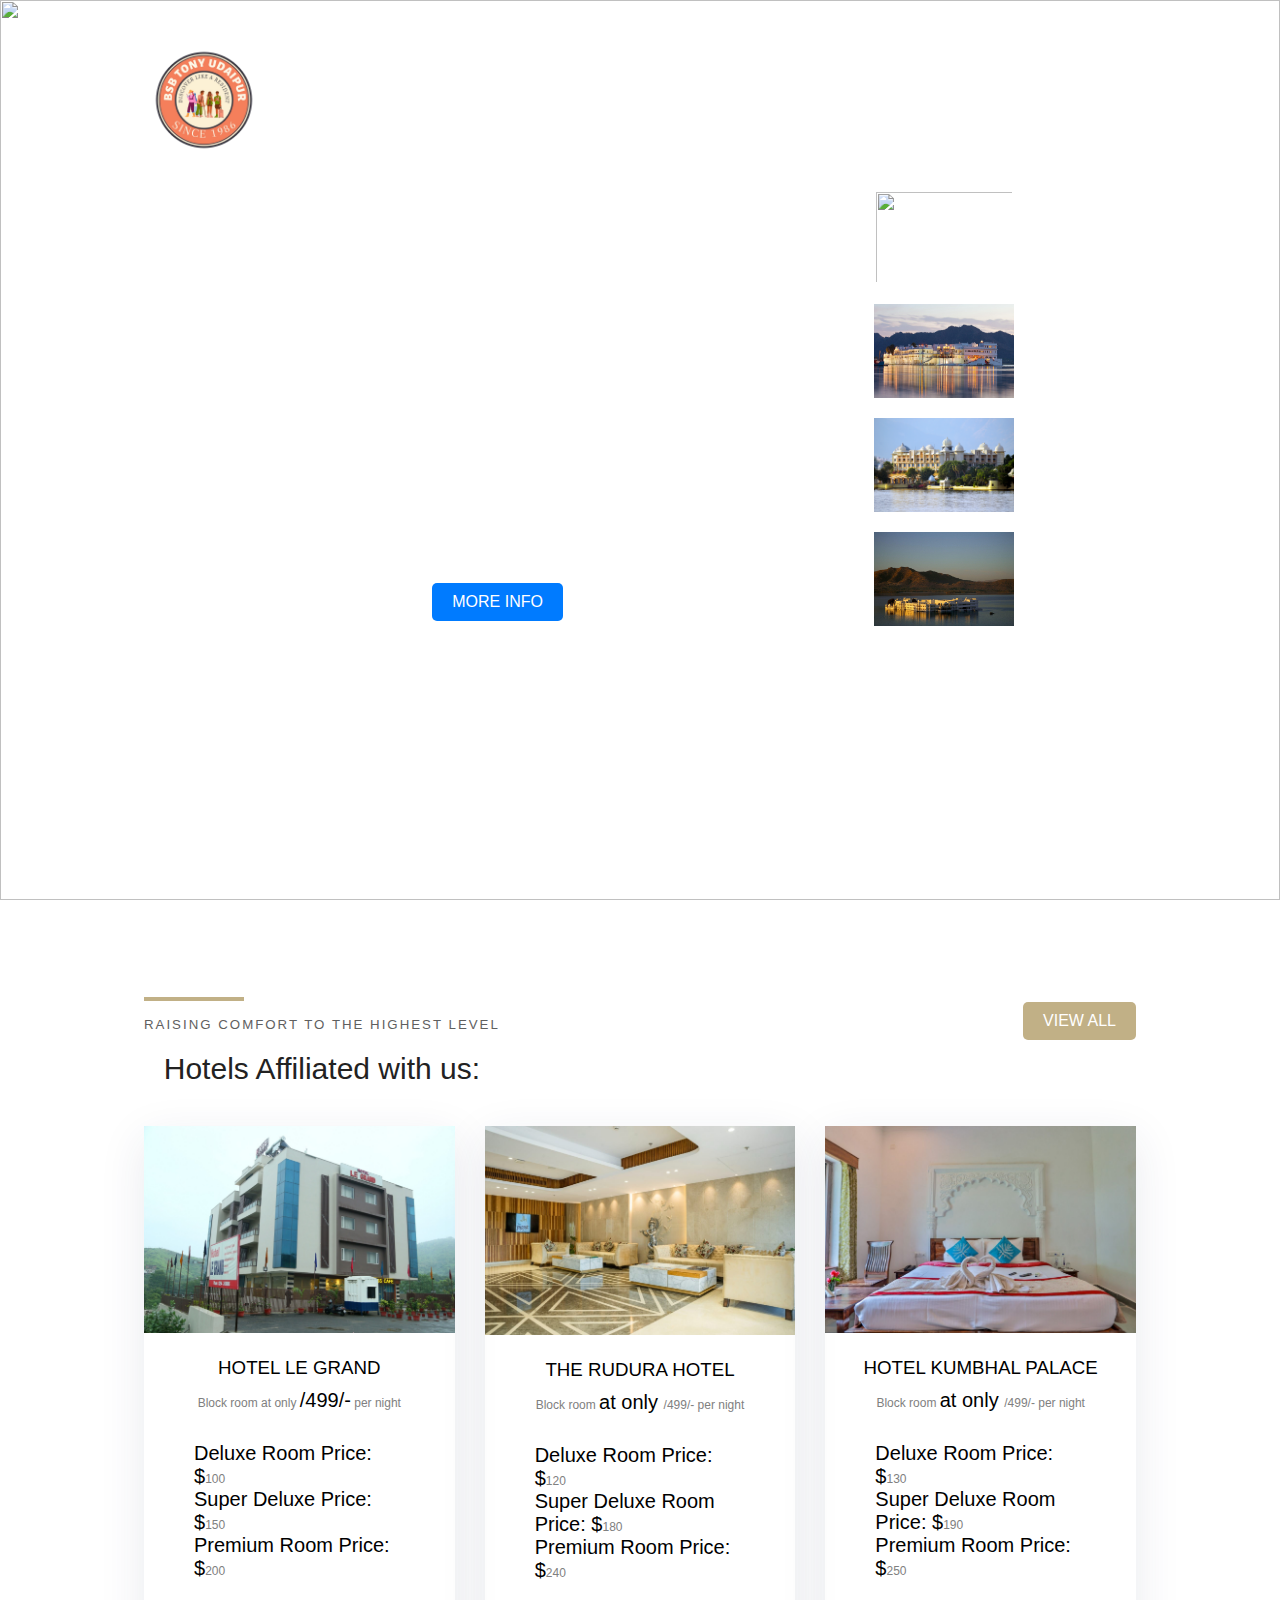
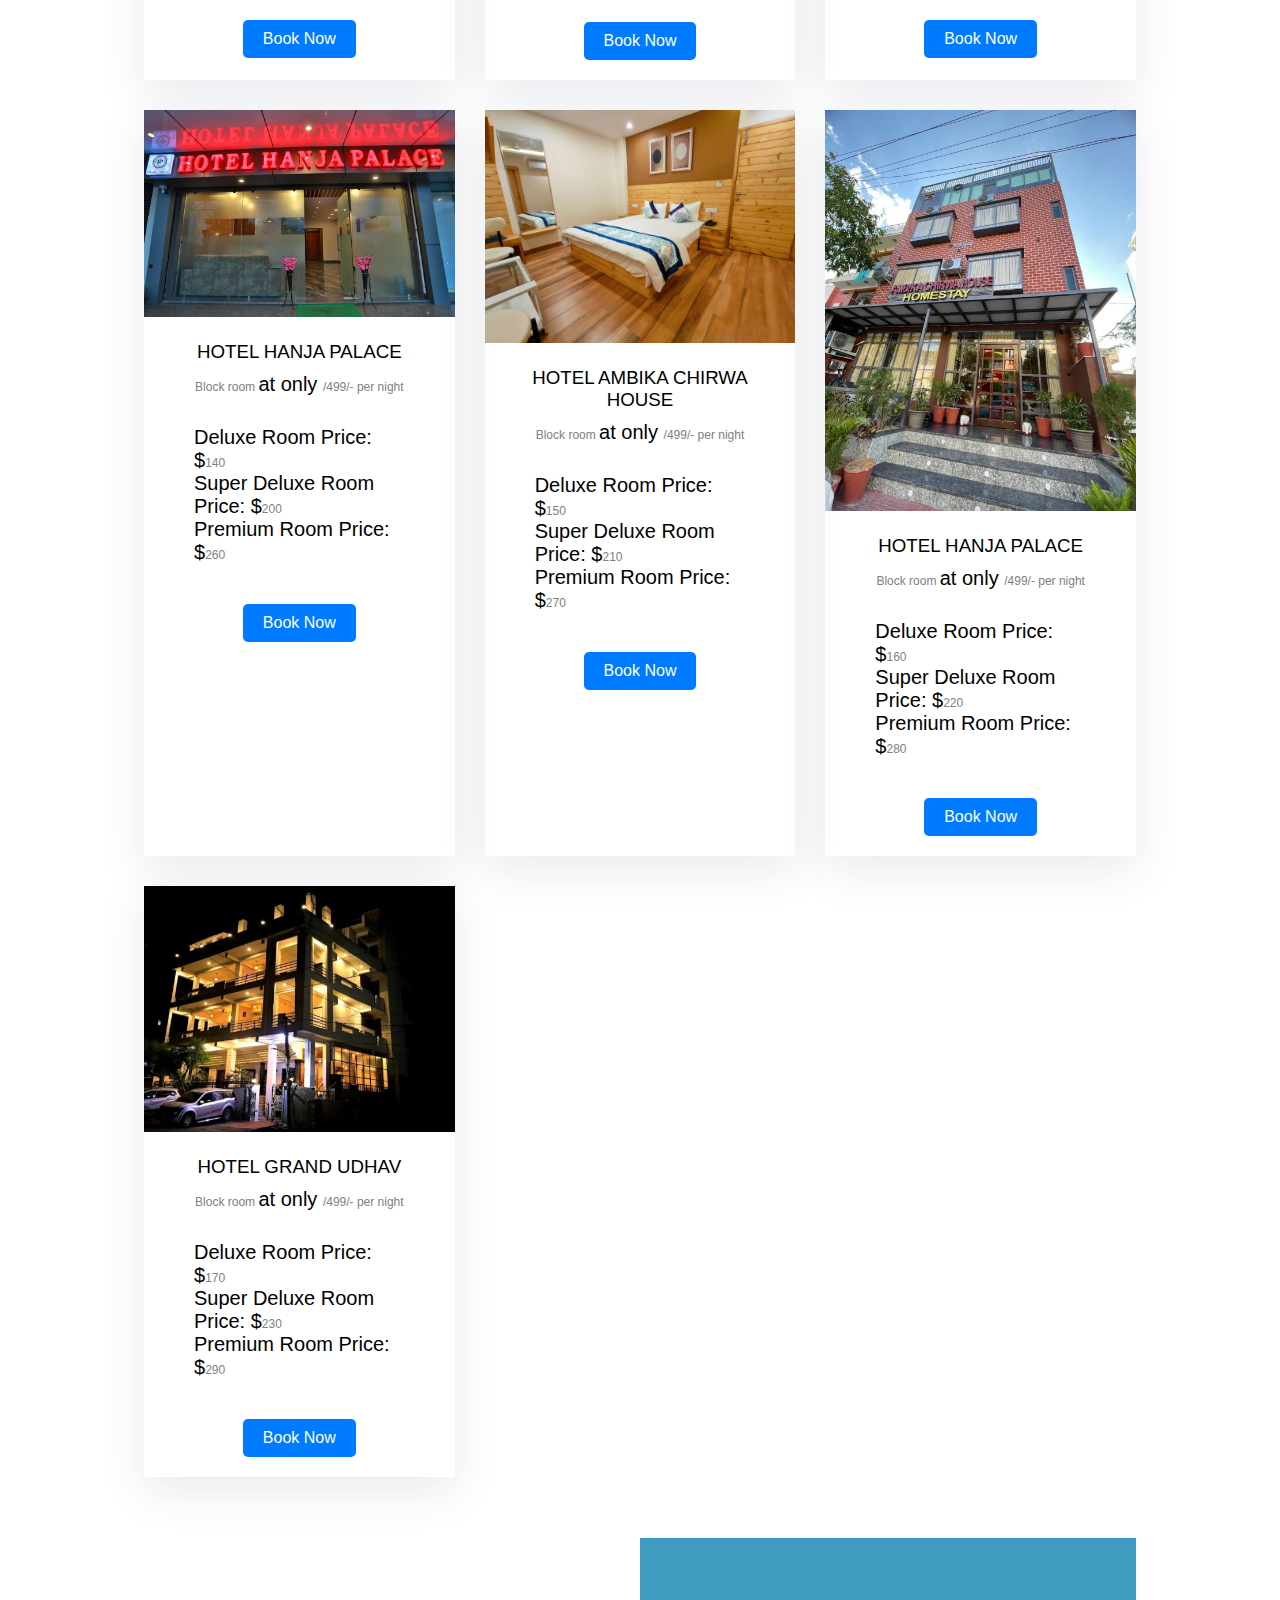
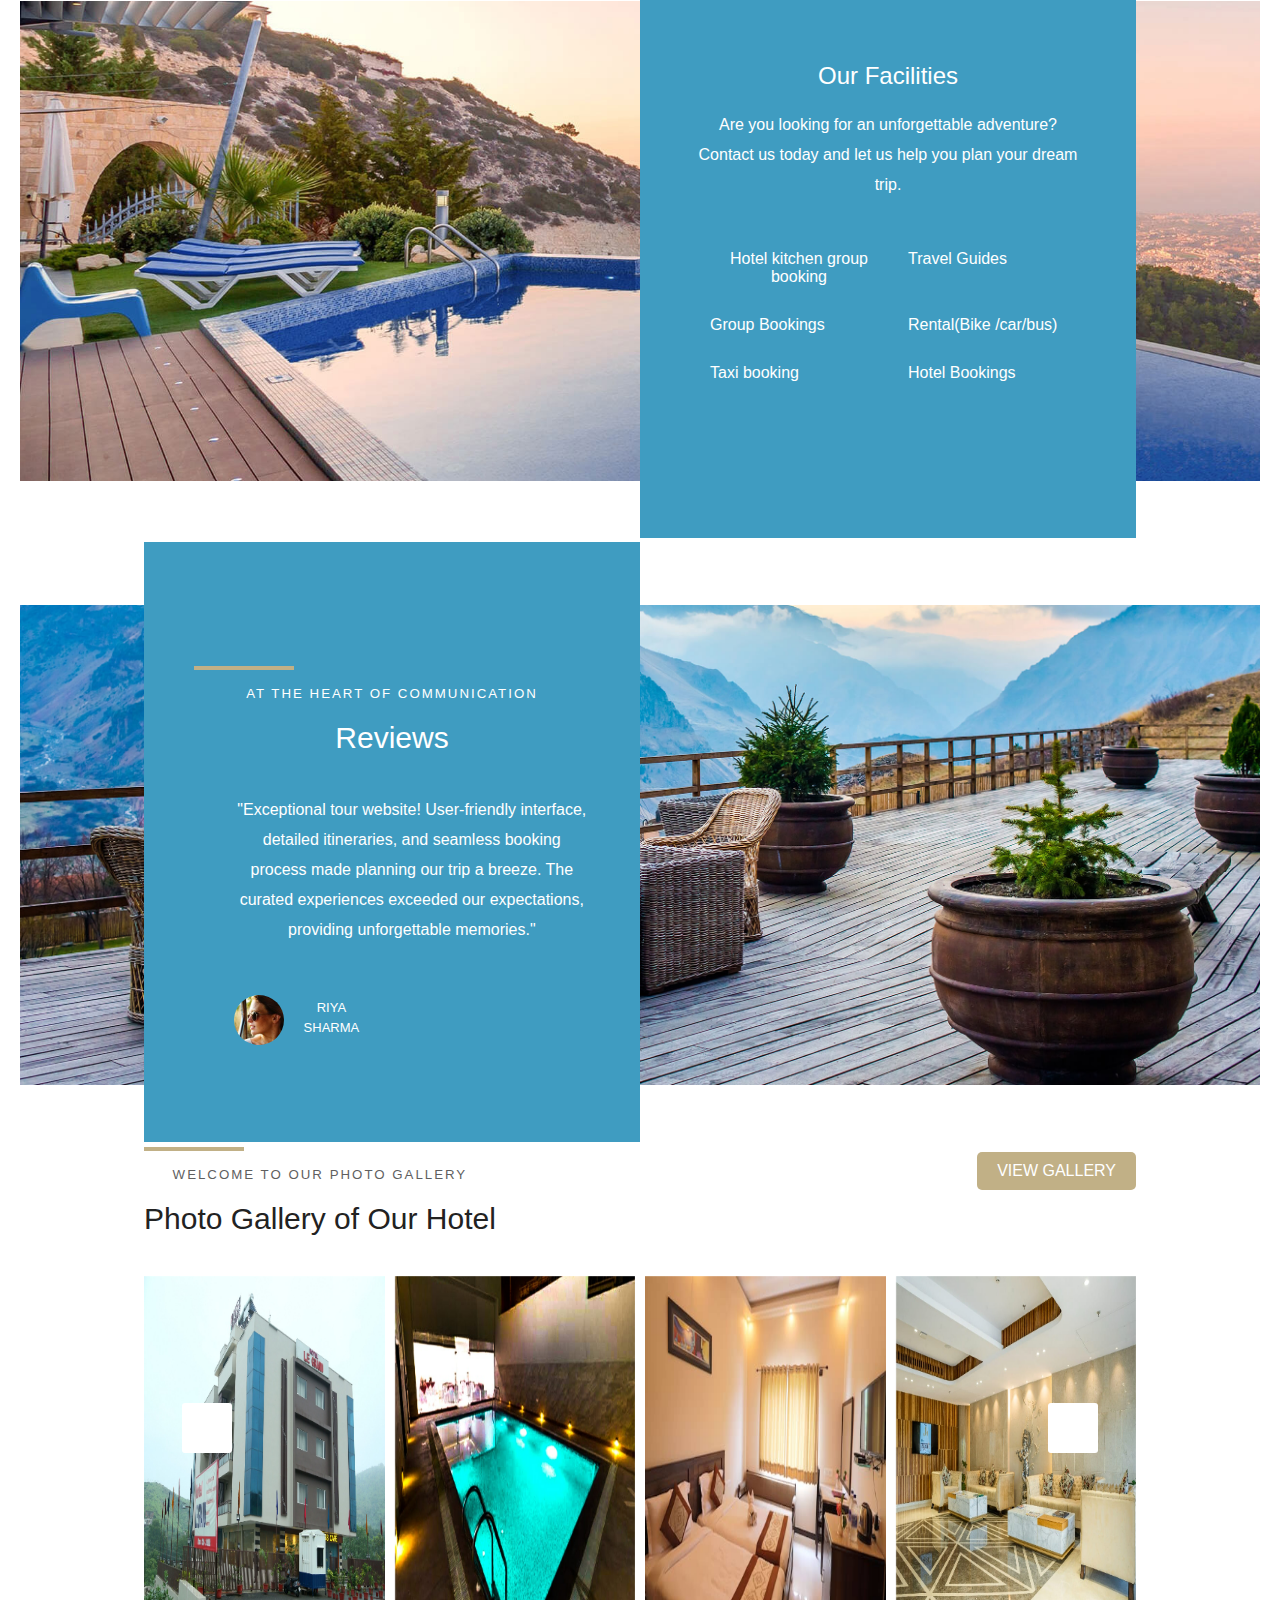
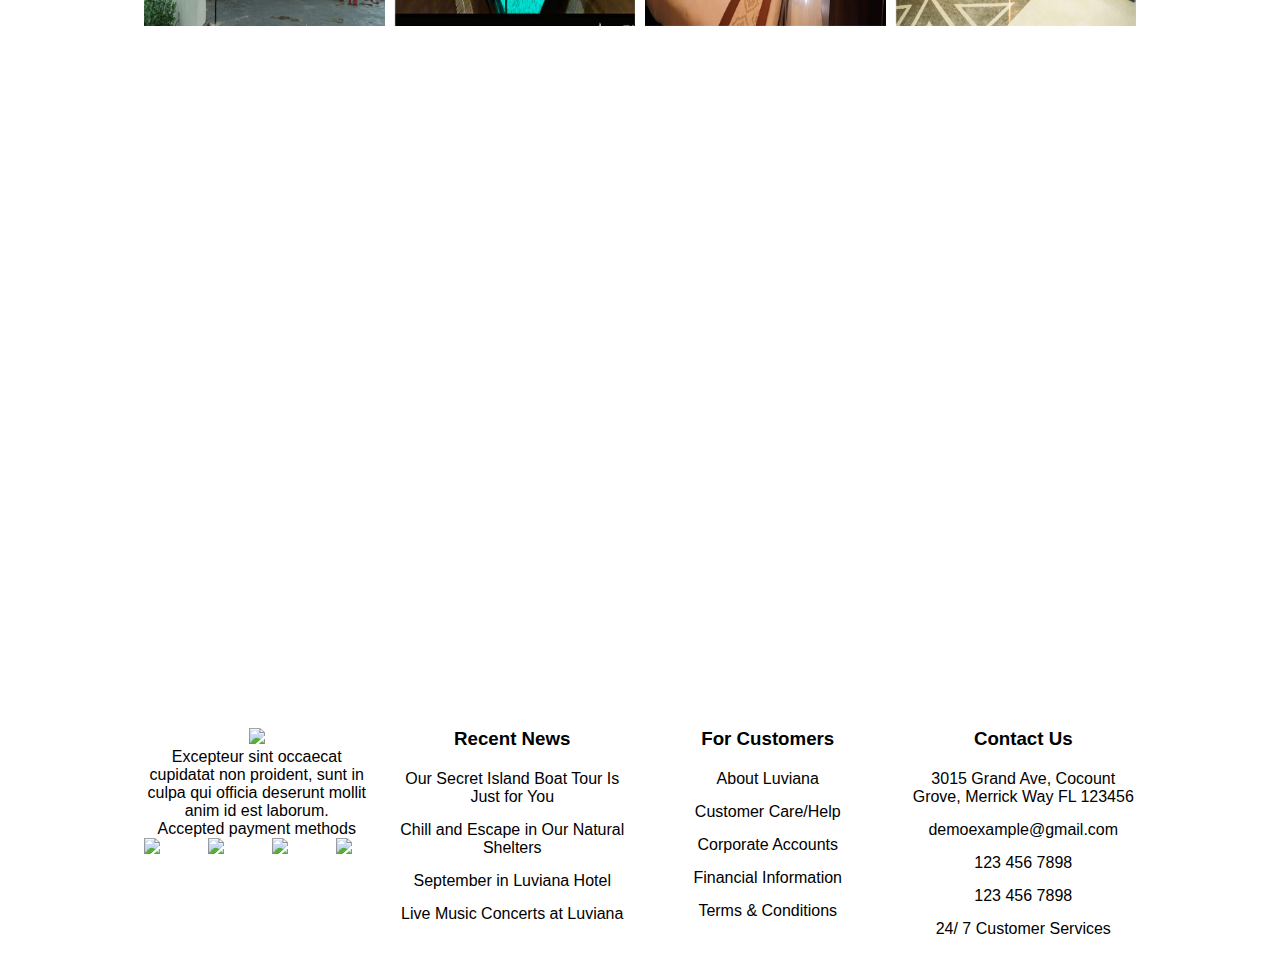
==== commit aa1ac142: "Add files via upload" ====
--- a/index.html
+++ b/index.html
@@ -1,574 +1,574 @@
-<!DOCTYPE html>
-<html lang="en" dir="ltr">
-
-<head>
-  <title>Hotel Website</title>
-  <meta name="viewport" content="width=device-width, initial-scale=1">
-  <link rel="stylesheet" href="css/style.css">
-
-  <link rel="stylesheet" href="https://pro.fontawesome.com/releases/v5.10.0/css/all.css" integrity="sha384-AYmEC3Yw5cVb3ZcuHtOA93w35dYTsvhLPVnYs9eStHfGJvOvKxVfELGroGkvsg+p" crossorigin="anonymous" />
-
-
-  <link rel="stylesheet" href="https://cdnjs.cloudflare.com/ajax/libs/OwlCarousel2/2.3.4/assets/owl.carousel.css" integrity="sha512-UTNP5BXLIptsaj5WdKFrkFov94lDx+eBvbKyoe1YAfjeRPC+gT5kyZ10kOHCfNZqEui1sxmqvodNUx3KbuYI/A==" crossorigin="anonymous"
-    referrerpolicy="no-referrer" />
-  <link rel="stylesheet" href="https://cdnjs.cloudflare.com/ajax/libs/OwlCarousel2/2.3.4/assets/owl.theme.default.min.css" integrity="sha512-sMXtMNL1zRzolHYKEujM2AqCLUR9F2C4/05cdbxjjLSRvMQIciEPCQZo++nk7go3BtSuK9kfa/s+a4f4i5pLkw=="
-    crossorigin="anonymous" referrerpolicy="no-referrer" />
-  <script src="https://code.jquery.com/jquery-1.12.4.min.js" integrity="sha256-ZosEbRLbNQzLpnKIkEdrPv7lOy9C27hHQ+Xp8a4MxAQ=" crossorigin="anonymous"></script>
-
-</head>
-
-<body>
-  <header class="header" id="navigation-menu">
-    <div class="container">
-      <nav>
-        <a href="#" class="logo"> <img src="image/logo.png" alt=""> </a>
-
-        <ul class="nav-menu">
-          <li> <a href="#home" class="nav-link">Home</a> </li>
-          <li> <a href="#about" class="nav-link">About</a> </li>
-          <li> <a href="#rooms" class="nav-link">Rooms</a> </li>
-          <li> <a href="#restaurant" class="nav-link">Restaurant</a> </li>
-          <li> <a href="#gallery" class="nav-link">Gallery</a> </li>
-          <li> <a href="#contact" class="nav-link">Contact</a> </li>
-        </ul>
-
-        <div class="hambuger">
-          <span class="bar"></span>
-          <span class="bar"></span>
-          <span class="bar"></span>
-        </div>
-      </nav>
-    </div>
-  </header>
-  <script>
-    const hambuger = document.querySelector('.hambuger');
-    const navMenu = document.querySelector('.nav-menu');
-
-    hambuger.addEventListener("click", mobileMenu);
-
-    function mobileMenu() {
-      hambuger.classList.toggle("active");
-      navMenu.classList.toggle("active");
-    }
-
-    const navLink = document.querySelectorAll('.nav-link');
-    navLink.forEach((n) => n.addEventListener("click", closeMenu));
-
-    function closeMenu() {
-      hambuger.classList.remove("active");
-      navMenu.classList.remove("active");
-    }
-  </script>
-
-  <section class="home" id="home">
-    <div class="head_container">
-      <div class="box">
-        <div class="text">
-          <h1>BSB TONY UDAIPUR</h1>
-          <p>BsB TONY Udaipur since 1986 A journey that you make for pleasure during which you visit many places. A short visit around a city, famous building, etc. Hospitality begins from heart!  </p>
-        <A href="home.html"><button>MORE INFO</button></A>
-        </div>
-      </div>
-      <div class="image">
-        <img src="image/home1.jpg" class="slide">
-      </div>
-      <div class="image_item">
-        <img src="image/home1.jpg" alt="" class="slide active" onclick="img('image/home1.jpg')">
-        <img src="image/home2.jpg" alt="" class="slide" onclick="img('image/home2.jpg')">
-        <img src="image/home3.jpg" alt="" class="slide" onclick="img('image/home3.jpg')">
-        <img src="image/home4.jpg" alt="" class="slide" onclick="img('image/home4.jpg')">
-      </div>
-    </div>
-  </section>
-  <script>
-    function img(anything) {
-      document.querySelector('.slide').src = anything;
-    }
-
-    function change(change) {
-      const line = document.querySelector('.image');
-      line.style.background = change;
-    }
-  </script>
-  
- 
-</br>
-</br>
-</br>
-</br>
-</br>
-</br>
-</br>
-</br>
-</br>
-
-</br>
-
-</br>
-</br>
-</br>
-</br>
-<section class="room top" id="room">
-  <div class="container">
-    <div class="heading_top flex1">
-      <div class="heading">
-        <h5>RAISING COMFORT TO THE HIGHEST LEVEL</h5>
-        <h2>Hotels Affiliated with us:</h2>
-      </div>
-      <div class="button">
-        <a href="allhotels.html"><button class="btn1">VIEW ALL</button></a>
-      </div>
-    </div>
-
-    <div class="content grid">
-      <div class="box">
-        <div class="img">
-          <img src="image/aa.jpg" alt="">
-        </div>
-        <div class="text">
-          <h3>HOTEL LE GRAND</h3>
-          <p> <span>Block room  </span><span>at only </span>/499/-<span> per night</span> </p>
-          <section>
-
-            <meta charset="UTF-8">
-            <meta name="viewport" content="width=device-width, initial-scale=1.0">
-            <title>Updated Prices</title>
-            <link rel="stylesheet" href="styles2.css">
-          
-          <section>
-            
-          
-            <div class="hotel-list">
-                <div class="hotel" id="hotelA">
-                
-                    <div class="room-prices">
-                        <p>Deluxe Room Price: $<span id="deluxePriceA">100</span></p>
-                        <p>Super Deluxe Price: $<span id="superDeluxePriceA">150</span></p>
-                        <p>Premium Room Price: $<span id="premiumPriceA">200</span></p>
-                    </div>
-                </div>
-               
-            </div>
-          
-            <script src="script2.js"></script>
-          </section>
-          </section>
-          <button class="book-btn" onclick="location.href='b1.html'">Book Now</button>
-        </div>
-      </div>
-    
-      <div class="box">
-        <div class="img">
-          <img src="image/BB.jpg" alt="">
-        </div>
-        <div class="text">
-          <h3>THE RUDURA HOTEL</h3>
-          <p> <span>Block room  </span>at only <span>/499/- per night</span> </p>
-          <section>
-
-            <meta charset="UTF-8">
-            <meta name="viewport" content="width=device-width, initial-scale=1.0">
-            <title>Updated Prices</title>
-            <link rel="stylesheet" href="styles2.css">
-          
-          <section>
-            <div class="hotel-list">
-          <div class="hotel" id="hotelB">
-            <div class="room-prices">
-                <p>Deluxe Room Price: $<span id="deluxePriceB">120</span></p>
-                <p>Super Deluxe Room Price: $<span id="superDeluxePriceB">180</span></p>
-                <p>Premium Room Price: $<span id="premiumPriceB">240</span></p>
-            </div>
-        </div>
-           </div>
-            <script src="script2.js"></script>
-          </section>
-          </section>
-          <button class="book-btn" onclick="location.href='b2.html'">Book Now</button>
-        </div>
-      </div>
-      
-      <div class="box">
-        <div class="img">
-          <img src="image/cc.jpg" alt="">
-        </div>
-        <div class="text">
-          <h3>HOTEL KUMBHAL PALACE</h3>
-          <p> <span>Block room  </span>at only <span>/499/- per night</span> </p>
-          <section>
-
-            <meta charset="UTF-8">
-            <meta name="viewport" content="width=device-width, initial-scale=1.0">
-            <title>Updated Prices</title>
-            <link rel="stylesheet" href="styles2.css">
-          
-          <section>
-            <div class="hotel-list">
-         <div class="hotel" id="hotelC">
-            <div class="room-prices">
-                <p>Deluxe Room Price: $<span id="deluxePriceC">130</span></p>
-                <p>Super Deluxe Room Price: $<span id="superDeluxePriceC">190</span></p>
-                <p>Premium Room Price: $<span id="premiumPriceC">250</span></p>
-            </div>
-        </div>
-           </div>
-            <script src="script2.js"></script>
-          </section>
-          </section>
-          <button class="book-btn" onclick="location.href='b3.html'">Book Now</button>
-        </div>
-      </div>
-  
-      <div class="box">
-        <div class="img">
-          <img src="image/dd.jpg" alt="">
-        </div>
-        <div class="text">
-          <h3>HOTEL HANJA PALACE</h3>
-          <p> <span>Block room  </span>at only <span>/499/- per night</span> </p>
-          <div class="hotel" id="hotelD">
-            <div class="room-prices">
-                <p>Deluxe Room Price: $<span id="deluxePriceD">140</span></p>
-                <p>Super Deluxe Room Price: $<span id="superDeluxePriceD">200</span></p>
-                <p>Premium Room Price: $<span id="premiumPriceD">260</span></p>
-            </div>
-        </div>
-          <button class="book-btn" onclick="location.href='b4.html'">Book Now</button>
-        </div>
-      </div>
-  
-      <div class="box">
-        <div class="img">
-          <img src="image/ee.jpg" alt="">
-        </div>
-        <div class="text">
-          <h3>HOTEL AMBIKA CHIRWA HOUSE</h3>
-          <p> <span>Block room  </span>at only <span>/499/- per night</span> </p>
-          <section>
-
-            <meta charset="UTF-8">
-            <meta name="viewport" content="width=device-width, initial-scale=1.0">
-            <title>Updated Prices</title>
-            <link rel="stylesheet" href="styles2.css">
-          
-          <section>
-            <div class="hotel-list">
-         <div class="hotel" id="hotelE">
-            <div class="room-prices">
-                <p>Deluxe Room Price: $<span id="deluxePriceE">150</span></p>
-                <p>Super Deluxe Room Price: $<span id="superDeluxePriceE">210</span></p>
-                <p>Premium Room Price: $<span id="premiumPriceE">270</span></p>
-            </div>
-        </div>
-           </div>
-            <script src="script2.js"></script>
-          </section>
-          </section>
-          <button class="book-btn" onclick="location.href='b5.html'">Book Now</button>
-        </div>
-      </div>
-  
-      <div class="box">
-        <div class="img">
-          <img src="image/FF.jpg" alt="">
-        </div>
-        <div class="text">
-          <h3>HOTEL HANJA PALACE</h3>
-          <p> <span>Block room  </span>at only <span>/499/- per night</span> </p>
-          <section>
-
-            <meta charset="UTF-8">
-            <meta name="viewport" content="width=device-width, initial-scale=1.0">
-            <title>Updated Prices</title>
-            <link rel="stylesheet" href="styles2.css">
-          
-          <section>
-            <div class="hotel-list">
-          <div class="hotel" id="hotelF">
-            <div class="room-prices">
-                <p>Deluxe Room Price: $<span id="deluxePriceF">160</span></p>
-                <p>Super Deluxe Room Price: $<span id="superDeluxePriceF">220</span></p>
-                <p>Premium Room Price: $<span id="premiumPriceF">280</span></p>
-            </div>
-        </div>
-           </div>
-            <script src="script2.js"></script>
-          </section>
-          </section>
-          <button class="book-btn" onclick="location.href='b6.html'">Book Now</button>
-        </div>
-      </div>
-  
-      <div class="box">
-        <div class="img">
-          <img src="image/HH.jpg" alt="">
-        </div>
-        <div class="text">
-          <h3>HOTEL GRAND UDHAV</h3>
-          <p> <span>Block room  </span>at only <span>/499/- per night</span> </p>
-          
-
-          <section>
-
-            <meta charset="UTF-8">
-            <meta name="viewport" content="width=device-width, initial-scale=1.0">
-            <title>Updated Prices</title>
-            <link rel="stylesheet" href="styles2.css">
-          
-          <section>
-            <div class="hotel-list">
-          <div class="hotel" id="hotelG">
-            <div class="room-prices">
-                <p>Deluxe Room Price: $<span id="deluxePriceG">170</span></p>
-                <p>Super Deluxe Room Price: $<span id="superDeluxePriceG">230</span></p>
-                <p>Premium Room Price: $<span id="premiumPriceG">290</span></p>
-            </div>
-        </div>
-           </div>
-            <script src="script2.js"></script>
-          </section>
-          </section>
-          <button class="book-btn" onclick="location.href='b7.html'">Book Now</button>
-        </div>
-      </div>
-    </div>
-  </div>
-</section>
-
-<style>
-  .book-btn {
-    background-color: #007bff;
-    color: #fff;
-    border: none;
-    padding: 10px 20px;
-    border-radius: 5px;
-    cursor: pointer;
-    font-size: 16px;
-    transition: background-color 0.3s;
-    margin-top: 10px;
-  }
-
-  .book-btn:hover {
-    background-color: #0056b3;
-  }
-</style>
-
-  
-  
-  <section class="wrapper top">
-    <div class="container">
-      <div class="text">
-        <h2>Our Facilities</h2>
-        <p>Are you looking for an unforgettable adventure? Contact us today and let us help you plan your dream trip. </p>
-
-        <div class="content">
-          <div class="box flex">
-            <i class="fas fa-swimming-pool"></i>
-            <span>Hotel kitchen group booking
-            </span>
-          </div>
-          <div class="box flex">
-            <i class="fas fa-dumbbell"></i>
-            <span>Travel Guides
-            </span>
-          </div>
-          <div class="box flex">
-            <i class="fas fa-spa"></i>
-            <span>Group Bookings</span>
-          </div>
-          <div class="box flex">
-            <i class="fas fa-ship"></i>
-            <span>Rental(Bike /car/bus)
-            </span>
-          </div>
-          <div class="box flex">
-            <i class="fas fa-swimmer"></i>
-            <span>Taxi booking
-
-            </span>
-         </div>
-          <div class="box flex">
-            <i class="fas fa-umbrella-beach"></i>
-            <span>Hotel Bookings</span>
-          </div>
-        </div>
-      </div>
-    </div>
-  </section>
-  
-  <section class="wrapper wrapper2 top">
-    <div class="container">
-      <div class="text">
-        <div class="heading">
-          <h5>AT THE HEART OF COMMUNICATION</h5>
-          <h2>Reviews</h2>
-        </div>
-
-        <div class="para">
-          <p>"Exceptional tour website! User-friendly interface, detailed itineraries, and seamless booking process made planning our trip a breeze. The curated experiences exceeded our expectations, providing unforgettable memories." </p>
-
-          <div class="box flex">
-            <div class="img">
-              <img src="image/c.jpg" alt="">
-            </div>
-            <div class="name">
-              <h5>RIYA </h5>
-              <h5>SHARMA</h5>
-            </div>
-          </div>
-        </div>
-      </div>
-    </div>
-  </section>
-
-
- 
-  <script>
-    var accItem = document.getElementsByClassName('accordionItem');
-    var accHD = document.getElementsByClassName('accordionIHeading');
-
-    for (i = 0; i < accHD.length; i++) {
-      accHD[i].addEventListener('click', toggleItem, false);
-    }
-
-    function toggleItem() {
-      var itemClass = this.parentNode.className;
-      for (var i = 0; i < accItem.length; i++) {
-        accItem[i].className = 'accordionItem close';
-      }
-      if (itemClass == 'accordionItem close') {
-        this.parentNode.className = 'accordionItem open';
-      }
-    }
-  </script>
-
-
-
-  <section class="gallary mtop " id="gallary">
-    <div class="container">
-      <div class="heading_top flex1">
-        <div class="heading">
-          <h5>WELCOME TO OUR PHOTO GALLERY</h5>
-          <h2>Photo Gallery of Our Hotel</h2>
-        </div>
-        <div class="button">
-          <button class="btn1">VIEW GALLERY</button>
-        </div>
-      </div>
-
-      <div class="owl-carousel owl-theme">
-        <div class="item">
-          <img src="image/aa.jpg" alt="">
-        </div>
-        <div class="item">
-          <img src="image/aa2.jpg" alt="">
-        </div>
-        <div class="item">
-          <img src="image/aa3.jpg" alt="">
-        </div>
-        <div class="item">
-          <img src="image/BB.jpg" alt="">
-        </div>
-        <div class="item">
-          <img src="image/BB2.jpg" alt="">
-        </div>
-        <div class="item">
-          <img src="image/cc.jpg" alt="">
-        </div>
-        <div class="item">
-          <img src="image/cc1.jpg" alt="">
-        </div>
-        <div class="item">
-          <img src="image/dd.jpg" alt="">
-        </div>
-      </div>
-
-    </div>
-  </section>
-
-  <script src="https://cdnjs.cloudflare.com/ajax/libs/OwlCarousel2/2.3.4/owl.carousel.js" integrity="sha512-gY25nC63ddE0LcLPhxUJGFxa2GoIyA5FLym4UJqHDEMHjp8RET6Zn/SHo1sltt3WuVtqfyxECP38/daUc/WVEA==" crossorigin="anonymous"
-    referrerpolicy="no-referrer"></script>
-  <script src="https://cdnjs.cloudflare.com/ajax/libs/OwlCarousel2/2.3.4/owl.carousel.min.js" integrity="sha512-bPs7Ae6pVvhOSiIcyUClR7/q2OAsRiovw4vAkX+zJbw3ShAeeqezq50RIIcIURq7Oa20rW2n2q+fyXBNcU9lrw==" crossorigin="anonymous"
-    referrerpolicy="no-referrer"></script>
-  <script>
-    $('.owl-carousel').owlCarousel({
-      loop: true,
-      margin: 10,
-      nav: true,
-      dots: false,
-      navText: ["<i class='fas fa-chevron-left'></i>", "<i class='fas fa-chevron-right'></i>"],
-      responsive: {
-        0: {
-          items: 1
-        },
-        768: {
-          items: 2
-        },
-        1000: {
-          items: 4
-        }
-      }
-    })
-  </script>
-
-
-
-  <section class="map top">
-    <iframe src="https://www.google.com/maps/embed?pb=!1m14!1m12!1m3!1d14131.036667732067!2d85.32395955!3d27.69383745!2m3!1f0!2f0!3f0!3m2!1i1024!2i768!4f13.1!5e0!3m2!1sen!2snp!4v1637755481449!5m2!1sen!2snp" width="600" height="450" style="border:0;"
-      allowfullscreen="" loading="lazy"></iframe>
-  </section>
-
-
-  <footer>
-    <div class="container grid top">
-      <div class="box">
-        <img src="https://img.icons8.com/external-flatart-icons-flat-flatarticons/48/000000/external-hotel-hotel-services-and-city-elements-flatart-icons-flat-flatarticons-1.png" />
-        <p> Excepteur sint occaecat cupidatat non proident, sunt in culpa qui officia deserunt mollit anim id est laborum.</p>
-
-        <p>Accepted payment methods</p>
-        <div class="payment grid">
-          <img src="https://img.icons8.com/color/48/000000/visa.png" />
-          <img src="https://img.icons8.com/color/48/000000/mastercard.png" />
-          <img src="https://img.icons8.com/color-glass/48/000000/paypal.png" />
-          <img src="https://img.icons8.com/fluency/48/000000/amex.png" />
-        </div>
-      </div>
-
-      <div class="box">
-        <h3>Recent News</h3>
-
-        <ul>
-          <li>Our Secret Island Boat Tour Is Just for You</li>
-          <li>Chill and Escape in Our Natural Shelters</li>
-          <li>September in Luviana Hotel</li>
-          <li>Live Music Concerts at Luviana</li>
-        </ul>
-      </div>
-
-      <div class="box">
-        <h3>For Customers</h3>
-        <ul>
-          <li>About Luviana</li>
-          <li>Customer Care/Help</li>
-          <li>Corporate Accounts</li>
-          <li>Financial Information</li>
-          <li>Terms & Conditions</li>
-        </ul>
-      </div>
-
-      <div class="box">
-        <h3>Contact Us</h3>
-
-        <ul>
-          <li>3015 Grand Ave, Cocount Grove, Merrick Way FL 123456</li>
-          <li><i class="far fa-envelope"></i>demoexample@gmail.com </li>
-          <li><i class="far fa-phone-alt"></i>123 456 7898 </li>
-          <li><i class="far fa-phone-alt"></i>123 456 7898 </li>
-          <li><i class="far fa-comments"></i>24/ 7 Customer Services </li>
-        </ul>
-      </div>
-    </div>
-  </footer>
-</body>
-
-</html>
+<!DOCTYPE html>
+<html lang="en" dir="ltr">
+
+<head>
+  <title>Hotel Website</title>
+  <meta name="viewport" content="width=device-width, initial-scale=1">
+  <link rel="stylesheet" href="css/style.css">
+
+  <link rel="stylesheet" href="https://pro.fontawesome.com/releases/v5.10.0/css/all.css" integrity="sha384-AYmEC3Yw5cVb3ZcuHtOA93w35dYTsvhLPVnYs9eStHfGJvOvKxVfELGroGkvsg+p" crossorigin="anonymous" />
+
+
+  <link rel="stylesheet" href="https://cdnjs.cloudflare.com/ajax/libs/OwlCarousel2/2.3.4/assets/owl.carousel.css" integrity="sha512-UTNP5BXLIptsaj5WdKFrkFov94lDx+eBvbKyoe1YAfjeRPC+gT5kyZ10kOHCfNZqEui1sxmqvodNUx3KbuYI/A==" crossorigin="anonymous"
+    referrerpolicy="no-referrer" />
+  <link rel="stylesheet" href="https://cdnjs.cloudflare.com/ajax/libs/OwlCarousel2/2.3.4/assets/owl.theme.default.min.css" integrity="sha512-sMXtMNL1zRzolHYKEujM2AqCLUR9F2C4/05cdbxjjLSRvMQIciEPCQZo++nk7go3BtSuK9kfa/s+a4f4i5pLkw=="
+    crossorigin="anonymous" referrerpolicy="no-referrer" />
+  <script src="https://code.jquery.com/jquery-1.12.4.min.js" integrity="sha256-ZosEbRLbNQzLpnKIkEdrPv7lOy9C27hHQ+Xp8a4MxAQ=" crossorigin="anonymous"></script>
+
+</head>
+
+<body>
+  <header class="header" id="navigation-menu">
+    <div class="container">
+      <nav>
+        <a href="#" class="logo"> <img src="image/logo.png" alt=""> </a>
+
+        <ul class="nav-menu">
+          <li> <a href="#home" class="nav-link">Home</a> </li>
+          <li> <a href="#about" class="nav-link">About</a> </li>
+          <li> <a href="#rooms" class="nav-link">Rooms</a> </li>
+          <li> <a href="#restaurant" class="nav-link">Restaurant</a> </li>
+          <li> <a href="#gallery" class="nav-link">Gallery</a> </li>
+          <li> <a href="#contact" class="nav-link">Contact</a> </li>
+        </ul>
+
+        <div class="hambuger">
+          <span class="bar"></span>
+          <span class="bar"></span>
+          <span class="bar"></span>
+        </div>
+      </nav>
+    </div>
+  </header>
+  <script>
+    const hambuger = document.querySelector('.hambuger');
+    const navMenu = document.querySelector('.nav-menu');
+
+    hambuger.addEventListener("click", mobileMenu);
+
+    function mobileMenu() {
+      hambuger.classList.toggle("active");
+      navMenu.classList.toggle("active");
+    }
+
+    const navLink = document.querySelectorAll('.nav-link');
+    navLink.forEach((n) => n.addEventListener("click", closeMenu));
+
+    function closeMenu() {
+      hambuger.classList.remove("active");
+      navMenu.classList.remove("active");
+    }
+  </script>
+
+  <section class="home" id="home">
+    <div class="head_container">
+      <div class="box">
+        <div class="text">
+          <h1>BSB TONY UDAIPUR</h1>
+          <p>BsB TONY Udaipur since 1986 A journey that you make for pleasure during which you visit many places. A short visit around a city, famous building, etc. Hospitality begins from heart!  </p>
+        <A href="home.html"><button>MORE INFO</button></A>
+        </div>
+      </div>
+      <div class="image">
+        <img src="image/home1.jpg" class="slide">
+      </div>
+      <div class="image_item">
+        <img src="image/home1.jpg" alt="" class="slide active" onclick="img('image/home1.jpg')">
+        <img src="image/home2.jpg" alt="" class="slide" onclick="img('image/home2.jpg')">
+        <img src="image/home3.jpg" alt="" class="slide" onclick="img('image/home3.jpg')">
+        <img src="image/home4.jpg" alt="" class="slide" onclick="img('image/home4.jpg')">
+      </div>
+    </div>
+  </section>
+  <script>
+    function img(anything) {
+      document.querySelector('.slide').src = anything;
+    }
+
+    function change(change) {
+      const line = document.querySelector('.image');
+      line.style.background = change;
+    }
+  </script>
+  
+ 
+</br>
+</br>
+</br>
+</br>
+</br>
+</br>
+</br>
+</br>
+</br>
+
+</br>
+
+</br>
+</br>
+</br>
+</br>
+<section class="room top" id="room">
+  <div class="container">
+    <div class="heading_top flex1">
+      <div class="heading">
+        <h5>RAISING COMFORT TO THE HIGHEST LEVEL</h5>
+        <h2>Hotels Affiliated with us:</h2>
+      </div>
+      <div class="button">
+        <a href="allhotels.html"><button class="btn1">VIEW ALL</button></a>
+      </div>
+    </div>
+
+    <div class="content grid">
+      <div class="box">
+        <div class="img">
+          <img src="image/aa.jpg" alt="">
+        </div>
+        <div class="text">
+          <h3>HOTEL LE GRAND</h3>
+          <p> <span>Block room  </span><span>at only </span>/499/-<span> per night</span> </p>
+          <section>
+
+            <meta charset="UTF-8">
+            <meta name="viewport" content="width=device-width, initial-scale=1.0">
+            <title>Updated Prices</title>
+            <link rel="stylesheet" href="styles2.css">
+          
+          <section>
+            
+          
+            <div class="hotel-list">
+                <div class="hotel" id="hotelA">
+                
+                    <div class="room-prices">
+                        <p>Deluxe Room Price: $<span id="deluxePriceA">100</span></p>
+                        <p>Super Deluxe Price: $<span id="superDeluxePriceA">150</span></p>
+                        <p>Premium Room Price: $<span id="premiumPriceA">200</span></p>
+                    </div>
+                </div>
+               
+            </div>
+          
+            <script src="script2.js"></script>
+          </section>
+          </section>
+          <button class="book-btn" onclick="location.href='b1.html'">Book Now</button>
+        </div>
+      </div>
+    
+      <div class="box">
+        <div class="img">
+          <img src="image/BB.jpg" alt="">
+        </div>
+        <div class="text">
+          <h3>THE RUDURA HOTEL</h3>
+          <p> <span>Block room  </span>at only <span>/499/- per night</span> </p>
+          <section>
+
+            <meta charset="UTF-8">
+            <meta name="viewport" content="width=device-width, initial-scale=1.0">
+            <title>Updated Prices</title>
+            <link rel="stylesheet" href="styles2.css">
+          
+          <section>
+            <div class="hotel-list">
+          <div class="hotel" id="hotelB">
+            <div class="room-prices">
+                <p>Deluxe Room Price: $<span id="deluxePriceB">120</span></p>
+                <p>Super Deluxe Room Price: $<span id="superDeluxePriceB">180</span></p>
+                <p>Premium Room Price: $<span id="premiumPriceB">240</span></p>
+            </div>
+        </div>
+           </div>
+            <script src="script2.js"></script>
+          </section>
+          </section>
+          <button class="book-btn" onclick="location.href='b2.html'">Book Now</button>
+        </div>
+      </div>
+      
+      <div class="box">
+        <div class="img">
+          <img src="image/cc.jpg" alt="">
+        </div>
+        <div class="text">
+          <h3>HOTEL KUMBHAL PALACE</h3>
+          <p> <span>Block room  </span>at only <span>/499/- per night</span> </p>
+          <section>
+
+            <meta charset="UTF-8">
+            <meta name="viewport" content="width=device-width, initial-scale=1.0">
+            <title>Updated Prices</title>
+            <link rel="stylesheet" href="styles2.css">
+          
+          <section>
+            <div class="hotel-list">
+         <div class="hotel" id="hotelC">
+            <div class="room-prices">
+                <p>Deluxe Room Price: $<span id="deluxePriceC">130</span></p>
+                <p>Super Deluxe Room Price: $<span id="superDeluxePriceC">190</span></p>
+                <p>Premium Room Price: $<span id="premiumPriceC">250</span></p>
+            </div>
+        </div>
+           </div>
+            <script src="script2.js"></script>
+          </section>
+          </section>
+          <button class="book-btn" onclick="location.href='b3.html'">Book Now</button>
+        </div>
+      </div>
+  
+      <div class="box">
+        <div class="img">
+          <img src="image/dd.jpg" alt="">
+        </div>
+        <div class="text">
+          <h3>HOTEL HANJA PALACE</h3>
+          <p> <span>Block room  </span>at only <span>/499/- per night</span> </p>
+          <div class="hotel" id="hotelD">
+            <div class="room-prices">
+                <p>Deluxe Room Price: $<span id="deluxePriceD">140</span></p>
+                <p>Super Deluxe Room Price: $<span id="superDeluxePriceD">200</span></p>
+                <p>Premium Room Price: $<span id="premiumPriceD">260</span></p>
+            </div>
+        </div>
+          <button class="book-btn" onclick="location.href='b4.html'">Book Now</button>
+        </div>
+      </div>
+  
+      <div class="box">
+        <div class="img">
+          <img src="image/ee.jpg" alt="">
+        </div>
+        <div class="text">
+          <h3>HOTEL AMBIKA CHIRWA HOUSE</h3>
+          <p> <span>Block room  </span>at only <span>/499/- per night</span> </p>
+          <section>
+
+            <meta charset="UTF-8">
+            <meta name="viewport" content="width=device-width, initial-scale=1.0">
+            <title>Updated Prices</title>
+            <link rel="stylesheet" href="styles2.css">
+          
+          <section>
+            <div class="hotel-list">
+         <div class="hotel" id="hotelE">
+            <div class="room-prices">
+                <p>Deluxe Room Price: $<span id="deluxePriceE">150</span></p>
+                <p>Super Deluxe Room Price: $<span id="superDeluxePriceE">210</span></p>
+                <p>Premium Room Price: $<span id="premiumPriceE">270</span></p>
+            </div>
+        </div>
+           </div>
+            <script src="script2.js"></script>
+          </section>
+          </section>
+          <button class="book-btn" onclick="location.href='b5.html'">Book Now</button>
+        </div>
+      </div>
+  
+      <div class="box">
+        <div class="img">
+          <img src="image/FF.jpg" alt="">
+        </div>
+        <div class="text">
+          <h3>HOTEL HANJA PALACE</h3>
+          <p> <span>Block room  </span>at only <span>/499/- per night</span> </p>
+          <section>
+
+            <meta charset="UTF-8">
+            <meta name="viewport" content="width=device-width, initial-scale=1.0">
+            <title>Updated Prices</title>
+            <link rel="stylesheet" href="styles2.css">
+          
+          <section>
+            <div class="hotel-list">
+          <div class="hotel" id="hotelF">
+            <div class="room-prices">
+                <p>Deluxe Room Price: $<span id="deluxePriceF">160</span></p>
+                <p>Super Deluxe Room Price: $<span id="superDeluxePriceF">220</span></p>
+                <p>Premium Room Price: $<span id="premiumPriceF">280</span></p>
+            </div>
+        </div>
+           </div>
+            <script src="script2.js"></script>
+          </section>
+          </section>
+          <button class="book-btn" onclick="location.href='b6.html'">Book Now</button>
+        </div>
+      </div>
+  
+      <div class="box">
+        <div class="img">
+          <img src="image/HH.jpg" alt="">
+        </div>
+        <div class="text">
+          <h3>HOTEL GRAND UDHAV</h3>
+          <p> <span>Block room  </span>at only <span>/499/- per night</span> </p>
+          
+
+          <section>
+
+            <meta charset="UTF-8">
+            <meta name="viewport" content="width=device-width, initial-scale=1.0">
+            <title>Updated Prices</title>
+            <link rel="stylesheet" href="styles2.css">
+          
+          <section>
+            <div class="hotel-list">
+          <div class="hotel" id="hotelG">
+            <div class="room-prices">
+                <p>Deluxe Room Price: $<span id="deluxePriceG">170</span></p>
+                <p>Super Deluxe Room Price: $<span id="superDeluxePriceG">230</span></p>
+                <p>Premium Room Price: $<span id="premiumPriceG">290</span></p>
+            </div>
+        </div>
+           </div>
+            <script src="script2.js"></script>
+          </section>
+          </section>
+          <button class="book-btn" onclick="location.href='b7.html'">Book Now</button>
+        </div>
+      </div>
+    </div>
+  </div>
+</section>
+
+<style>
+  .book-btn {
+    background-color: #007bff;
+    color: #fff;
+    border: none;
+    padding: 10px 20px;
+    border-radius: 5px;
+    cursor: pointer;
+    font-size: 16px;
+    transition: background-color 0.3s;
+    margin-top: 10px;
+  }
+
+  .book-btn:hover {
+    background-color: #0056b3;
+  }
+</style>
+
+  
+  
+  <section class="wrapper top">
+    <div class="container">
+      <div class="text">
+        <h2>Our Facilities</h2>
+        <p>Are you looking for an unforgettable adventure? Contact us today and let us help you plan your dream trip. </p>
+
+        <div class="content">
+          <div class="box flex">
+            <i class="fas fa-swimming-pool"></i>
+            <span>Hotel kitchen group booking
+            </span>
+          </div>
+          <div class="box flex">
+            <i class="fas fa-dumbbell"></i>
+            <span>Travel Guides
+            </span>
+          </div>
+          <div class="box flex">
+            <i class="fas fa-spa"></i>
+            <span>Group Bookings</span>
+          </div>
+          <div class="box flex">
+            <i class="fas fa-ship"></i>
+            <span>Rental(Bike /car/bus)
+            </span>
+          </div>
+          <div class="box flex">
+            <i class="fas fa-swimmer"></i>
+            <span>Taxi booking
+
+            </span>
+         </div>
+          <div class="box flex">
+            <i class="fas fa-umbrella-beach"></i>
+            <span>Hotel Bookings</span>
+          </div>
+        </div>
+      </div>
+    </div>
+  </section>
+  
+  <section class="wrapper wrapper2 top">
+    <div class="container">
+      <div class="text">
+        <div class="heading">
+          <h5>AT THE HEART OF COMMUNICATION</h5>
+          <h2>Reviews</h2>
+        </div>
+
+        <div class="para">
+          <p>"Exceptional tour website! User-friendly interface, detailed itineraries, and seamless booking process made planning our trip a breeze. The curated experiences exceeded our expectations, providing unforgettable memories." </p>
+
+          <div class="box flex">
+            <div class="img">
+              <img src="image/c.jpg" alt="">
+            </div>
+            <div class="name">
+              <h5>RIYA </h5>
+              <h5>SHARMA</h5>
+            </div>
+          </div>
+        </div>
+      </div>
+    </div>
+  </section>
+
+
+ 
+  <script>
+    var accItem = document.getElementsByClassName('accordionItem');
+    var accHD = document.getElementsByClassName('accordionIHeading');
+
+    for (i = 0; i < accHD.length; i++) {
+      accHD[i].addEventListener('click', toggleItem, false);
+    }
+
+    function toggleItem() {
+      var itemClass = this.parentNode.className;
+      for (var i = 0; i < accItem.length; i++) {
+        accItem[i].className = 'accordionItem close';
+      }
+      if (itemClass == 'accordionItem close') {
+        this.parentNode.className = 'accordionItem open';
+      }
+    }
+  </script>
+
+
+
+  <section class="gallary mtop " id="gallary">
+    <div class="container">
+      <div class="heading_top flex1">
+        <div class="heading">
+          <h5>WELCOME TO OUR PHOTO GALLERY</h5>
+          <h2>Photo Gallery of Our Hotel</h2>
+        </div>
+        <div class="button">
+          <button class="btn1">VIEW GALLERY</button>
+        </div>
+      </div>
+
+      <div class="owl-carousel owl-theme">
+        <div class="item">
+          <img src="image/aa.jpg" alt="">
+        </div>
+        <div class="item">
+          <img src="image/aa2.jpg" alt="">
+        </div>
+        <div class="item">
+          <img src="image/aa3.jpg" alt="">
+        </div>
+        <div class="item">
+          <img src="image/BB.jpg" alt="">
+        </div>
+        <div class="item">
+          <img src="image/BB2.jpg" alt="">
+        </div>
+        <div class="item">
+          <img src="image/cc.jpg" alt="">
+        </div>
+        <div class="item">
+          <img src="image/cc1.jpg" alt="">
+        </div>
+        <div class="item">
+          <img src="image/dd.jpg" alt="">
+        </div>
+      </div>
+
+    </div>
+  </section>
+
+  <script src="https://cdnjs.cloudflare.com/ajax/libs/OwlCarousel2/2.3.4/owl.carousel.js" integrity="sha512-gY25nC63ddE0LcLPhxUJGFxa2GoIyA5FLym4UJqHDEMHjp8RET6Zn/SHo1sltt3WuVtqfyxECP38/daUc/WVEA==" crossorigin="anonymous"
+    referrerpolicy="no-referrer"></script>
+  <script src="https://cdnjs.cloudflare.com/ajax/libs/OwlCarousel2/2.3.4/owl.carousel.min.js" integrity="sha512-bPs7Ae6pVvhOSiIcyUClR7/q2OAsRiovw4vAkX+zJbw3ShAeeqezq50RIIcIURq7Oa20rW2n2q+fyXBNcU9lrw==" crossorigin="anonymous"
+    referrerpolicy="no-referrer"></script>
+  <script>
+    $('.owl-carousel').owlCarousel({
+      loop: true,
+      margin: 10,
+      nav: true,
+      dots: false,
+      navText: ["<i class='fas fa-chevron-left'></i>", "<i class='fas fa-chevron-right'></i>"],
+      responsive: {
+        0: {
+          items: 1
+        },
+        768: {
+          items: 2
+        },
+        1000: {
+          items: 4
+        }
+      }
+    })
+  </script>
+
+
+
+  <section class="map top">
+    <iframe src="https://www.google.com/maps/embed?pb=!1m14!1m12!1m3!1d14131.036667732067!2d85.32395955!3d27.69383745!2m3!1f0!2f0!3f0!3m2!1i1024!2i768!4f13.1!5e0!3m2!1sen!2snp!4v1637755481449!5m2!1sen!2snp" width="600" height="450" style="border:0;"
+      allowfullscreen="" loading="lazy"></iframe>
+  </section>
+
+
+  <footer>
+    <div class="container grid top">
+      <div class="box">
+        <img src="https://img.icons8.com/external-flatart-icons-flat-flatarticons/48/000000/external-hotel-hotel-services-and-city-elements-flatart-icons-flat-flatarticons-1.png" />
+        <p> Excepteur sint occaecat cupidatat non proident, sunt in culpa qui officia deserunt mollit anim id est laborum.</p>
+
+        <p>Accepted payment methods</p>
+        <div class="payment grid">
+          <img src="https://img.icons8.com/color/48/000000/visa.png" />
+          <img src="https://img.icons8.com/color/48/000000/mastercard.png" />
+          <img src="https://img.icons8.com/color-glass/48/000000/paypal.png" />
+          <img src="https://img.icons8.com/fluency/48/000000/amex.png" />
+        </div>
+      </div>
+
+      <div class="box">
+        <h3>Recent News</h3>
+
+        <ul>
+          <li>Our Secret Island Boat Tour Is Just for You</li>
+          <li>Chill and Escape in Our Natural Shelters</li>
+          <li>September in Luviana Hotel</li>
+          <li>Live Music Concerts at Luviana</li>
+        </ul>
+      </div>
+
+      <div class="box">
+        <h3>For Customers</h3>
+        <ul>
+          <li>About Luviana</li>
+          <li>Customer Care/Help</li>
+          <li>Corporate Accounts</li>
+          <li>Financial Information</li>
+          <li>Terms & Conditions</li>
+        </ul>
+      </div>
+
+      <div class="box">
+        <h3>Contact Us</h3>
+
+        <ul>
+          <li>3015 Grand Ave, Cocount Grove, Merrick Way FL 123456</li>
+          <li><i class="far fa-envelope"></i>demoexample@gmail.com </li>
+          <li><i class="far fa-phone-alt"></i>123 456 7898 </li>
+          <li><i class="far fa-phone-alt"></i>123 456 7898 </li>
+          <li><i class="far fa-comments"></i>24/ 7 Customer Services </li>
+        </ul>
+      </div>
+    </div>
+  </footer>
+</body>
+
+</html>--- a/styles2.css
+++ b/styles2.css
@@ -0,0 +1,86 @@
+body {
+    font-family: Arial, sans-serif;
+    padding: 20px;
+    text-align: center;
+}
+
+h1 {
+    margin-bottom: 20px;
+}
+
+.hotel-list {
+    display: flex;
+    justify-content: center;
+    flex-wrap: wrap;
+}
+
+.hotel {
+
+    border-radius: 10px;
+    padding: 20px;
+    margin: 10px;
+    max-width: 300px;
+    text-align: left;
+}
+
+input {
+    margin-bottom: 10px;
+}
+
+button {
+    background-color: #007bff;
+    color: #fff;
+    border: none;
+    padding: 8px 16px;
+    border-radius: 5px;
+    cursor: pointer;
+    font-size: 14px;
+    margin-top: 5px;
+}
+
+button:hover {
+    background-color: #0056b3;
+}
+body {
+    font-family: Arial, sans-serif;
+    padding: 20px;
+    text-align: center;
+}
+
+.login-container {
+    max-width: 300px;
+    margin: 0 auto;
+    background-color: #f0f0f0;
+    padding: 20px;
+    border-radius: 5px;
+    box-shadow: 0px 0px 10px rgba(0,0,0,0.1);
+}
+
+h1 {
+    margin-bottom: 20px;
+}
+
+label, input {
+    display: block;
+    width: 100%;
+    margin-bottom: 10px;
+}
+
+button {
+    background-color: #007bff;
+    color: #fff;
+    border: none;
+    padding: 10px 20px;
+    border-radius: 5px;
+    cursor: pointer;
+    font-size: 16px;
+}
+
+button:hover {
+    background-color: #0056b3;
+}
+
+#error-message {
+    color: red;
+    margin-top: 10px;
+}
--- a/styles2.css
+++ b/styles2.css
@@ -0,0 +1,86 @@
+body {
+    font-family: Arial, sans-serif;
+    padding: 20px;
+    text-align: center;
+}
+
+h1 {
+    margin-bottom: 20px;
+}
+
+.hotel-list {
+    display: flex;
+    justify-content: center;
+    flex-wrap: wrap;
+}
+
+.hotel {
+
+    border-radius: 10px;
+    padding: 20px;
+    margin: 10px;
+    max-width: 300px;
+    text-align: left;
+}
+
+input {
+    margin-bottom: 10px;
+}
+
+button {
+    background-color: #007bff;
+    color: #fff;
+    border: none;
+    padding: 8px 16px;
+    border-radius: 5px;
+    cursor: pointer;
+    font-size: 14px;
+    margin-top: 5px;
+}
+
+button:hover {
+    background-color: #0056b3;
+}
+body {
+    font-family: Arial, sans-serif;
+    padding: 20px;
+    text-align: center;
+}
+
+.login-container {
+    max-width: 300px;
+    margin: 0 auto;
+    background-color: #f0f0f0;
+    padding: 20px;
+    border-radius: 5px;
+    box-shadow: 0px 0px 10px rgba(0,0,0,0.1);
+}
+
+h1 {
+    margin-bottom: 20px;
+}
+
+label, input {
+    display: block;
+    width: 100%;
+    margin-bottom: 10px;
+}
+
+button {
+    background-color: #007bff;
+    color: #fff;
+    border: none;
+    padding: 10px 20px;
+    border-radius: 5px;
+    cursor: pointer;
+    font-size: 16px;
+}
+
+button:hover {
+    background-color: #0056b3;
+}
+
+#error-message {
+    color: red;
+    margin-top: 10px;
+}
--- a/styles2.css
+++ b/styles2.css
@@ -0,0 +1,86 @@
+body {
+    font-family: Arial, sans-serif;
+    padding: 20px;
+    text-align: center;
+}
+
+h1 {
+    margin-bottom: 20px;
+}
+
+.hotel-list {
+    display: flex;
+    justify-content: center;
+    flex-wrap: wrap;
+}
+
+.hotel {
+
+    border-radius: 10px;
+    padding: 20px;
+    margin: 10px;
+    max-width: 300px;
+    text-align: left;
+}
+
+input {
+    margin-bottom: 10px;
+}
+
+button {
+    background-color: #007bff;
+    color: #fff;
+    border: none;
+    padding: 8px 16px;
+    border-radius: 5px;
+    cursor: pointer;
+    font-size: 14px;
+    margin-top: 5px;
+}
+
+button:hover {
+    background-color: #0056b3;
+}
+body {
+    font-family: Arial, sans-serif;
+    padding: 20px;
+    text-align: center;
+}
+
+.login-container {
+    max-width: 300px;
+    margin: 0 auto;
+    background-color: #f0f0f0;
+    padding: 20px;
+    border-radius: 5px;
+    box-shadow: 0px 0px 10px rgba(0,0,0,0.1);
+}
+
+h1 {
+    margin-bottom: 20px;
+}
+
+label, input {
+    display: block;
+    width: 100%;
+    margin-bottom: 10px;
+}
+
+button {
+    background-color: #007bff;
+    color: #fff;
+    border: none;
+    padding: 10px 20px;
+    border-radius: 5px;
+    cursor: pointer;
+    font-size: 16px;
+}
+
+button:hover {
+    background-color: #0056b3;
+}
+
+#error-message {
+    color: red;
+    margin-top: 10px;
+}
--- a/styles2.css
+++ b/styles2.css
@@ -0,0 +1,86 @@
+body {
+    font-family: Arial, sans-serif;
+    padding: 20px;
+    text-align: center;
+}
+
+h1 {
+    margin-bottom: 20px;
+}
+
+.hotel-list {
+    display: flex;
+    justify-content: center;
+    flex-wrap: wrap;
+}
+
+.hotel {
+
+    border-radius: 10px;
+    padding: 20px;
+    margin: 10px;
+    max-width: 300px;
+    text-align: left;
+}
+
+input {
+    margin-bottom: 10px;
+}
+
+button {
+    background-color: #007bff;
+    color: #fff;
+    border: none;
+    padding: 8px 16px;
+    border-radius: 5px;
+    cursor: pointer;
+    font-size: 14px;
+    margin-top: 5px;
+}
+
+button:hover {
+    background-color: #0056b3;
+}
+body {
+    font-family: Arial, sans-serif;
+    padding: 20px;
+    text-align: center;
+}
+
+.login-container {
+    max-width: 300px;
+    margin: 0 auto;
+    background-color: #f0f0f0;
+    padding: 20px;
+    border-radius: 5px;
+    box-shadow: 0px 0px 10px rgba(0,0,0,0.1);
+}
+
+h1 {
+    margin-bottom: 20px;
+}
+
+label, input {
+    display: block;
+    width: 100%;
+    margin-bottom: 10px;
+}
+
+button {
+    background-color: #007bff;
+    color: #fff;
+    border: none;
+    padding: 10px 20px;
+    border-radius: 5px;
+    cursor: pointer;
+    font-size: 16px;
+}
+
+button:hover {
+    background-color: #0056b3;
+}
+
+#error-message {
+    color: red;
+    margin-top: 10px;
+}
--- a/styles2.css
+++ b/styles2.css
@@ -0,0 +1,86 @@
+body {
+    font-family: Arial, sans-serif;
+    padding: 20px;
+    text-align: center;
+}
+
+h1 {
+    margin-bottom: 20px;
+}
+
+.hotel-list {
+    display: flex;
+    justify-content: center;
+    flex-wrap: wrap;
+}
+
+.hotel {
+
+    border-radius: 10px;
+    padding: 20px;
+    margin: 10px;
+    max-width: 300px;
+    text-align: left;
+}
+
+input {
+    margin-bottom: 10px;
+}
+
+button {
+    background-color: #007bff;
+    color: #fff;
+    border: none;
+    padding: 8px 16px;
+    border-radius: 5px;
+    cursor: pointer;
+    font-size: 14px;
+    margin-top: 5px;
+}
+
+button:hover {
+    background-color: #0056b3;
+}
+body {
+    font-family: Arial, sans-serif;
+    padding: 20px;
+    text-align: center;
+}
+
+.login-container {
+    max-width: 300px;
+    margin: 0 auto;
+    background-color: #f0f0f0;
+    padding: 20px;
+    border-radius: 5px;
+    box-shadow: 0px 0px 10px rgba(0,0,0,0.1);
+}
+
+h1 {
+    margin-bottom: 20px;
+}
+
+label, input {
+    display: block;
+    width: 100%;
+    margin-bottom: 10px;
+}
+
+button {
+    background-color: #007bff;
+    color: #fff;
+    border: none;
+    padding: 10px 20px;
+    border-radius: 5px;
+    cursor: pointer;
+    font-size: 16px;
+}
+
+button:hover {
+    background-color: #0056b3;
+}
+
+#error-message {
+    color: red;
+    margin-top: 10px;
+}
--- a/styles2.css
+++ b/styles2.css
@@ -0,0 +1,86 @@
+body {
+    font-family: Arial, sans-serif;
+    padding: 20px;
+    text-align: center;
+}
+
+h1 {
+    margin-bottom: 20px;
+}
+
+.hotel-list {
+    display: flex;
+    justify-content: center;
+    flex-wrap: wrap;
+}
+
+.hotel {
+
+    border-radius: 10px;
+    padding: 20px;
+    margin: 10px;
+    max-width: 300px;
+    text-align: left;
+}
+
+input {
+    margin-bottom: 10px;
+}
+
+button {
+    background-color: #007bff;
+    color: #fff;
+    border: none;
+    padding: 8px 16px;
+    border-radius: 5px;
+    cursor: pointer;
+    font-size: 14px;
+    margin-top: 5px;
+}
+
+button:hover {
+    background-color: #0056b3;
+}
+body {
+    font-family: Arial, sans-serif;
+    padding: 20px;
+    text-align: center;
+}
+
+.login-container {
+    max-width: 300px;
+    margin: 0 auto;
+    background-color: #f0f0f0;
+    padding: 20px;
+    border-radius: 5px;
+    box-shadow: 0px 0px 10px rgba(0,0,0,0.1);
+}
+
+h1 {
+    margin-bottom: 20px;
+}
+
+label, input {
+    display: block;
+    width: 100%;
+    margin-bottom: 10px;
+}
+
+button {
+    background-color: #007bff;
+    color: #fff;
+    border: none;
+    padding: 10px 20px;
+    border-radius: 5px;
+    cursor: pointer;
+    font-size: 16px;
+}
+
+button:hover {
+    background-color: #0056b3;
+}
+
+#error-message {
+    color: red;
+    margin-top: 10px;
+}
